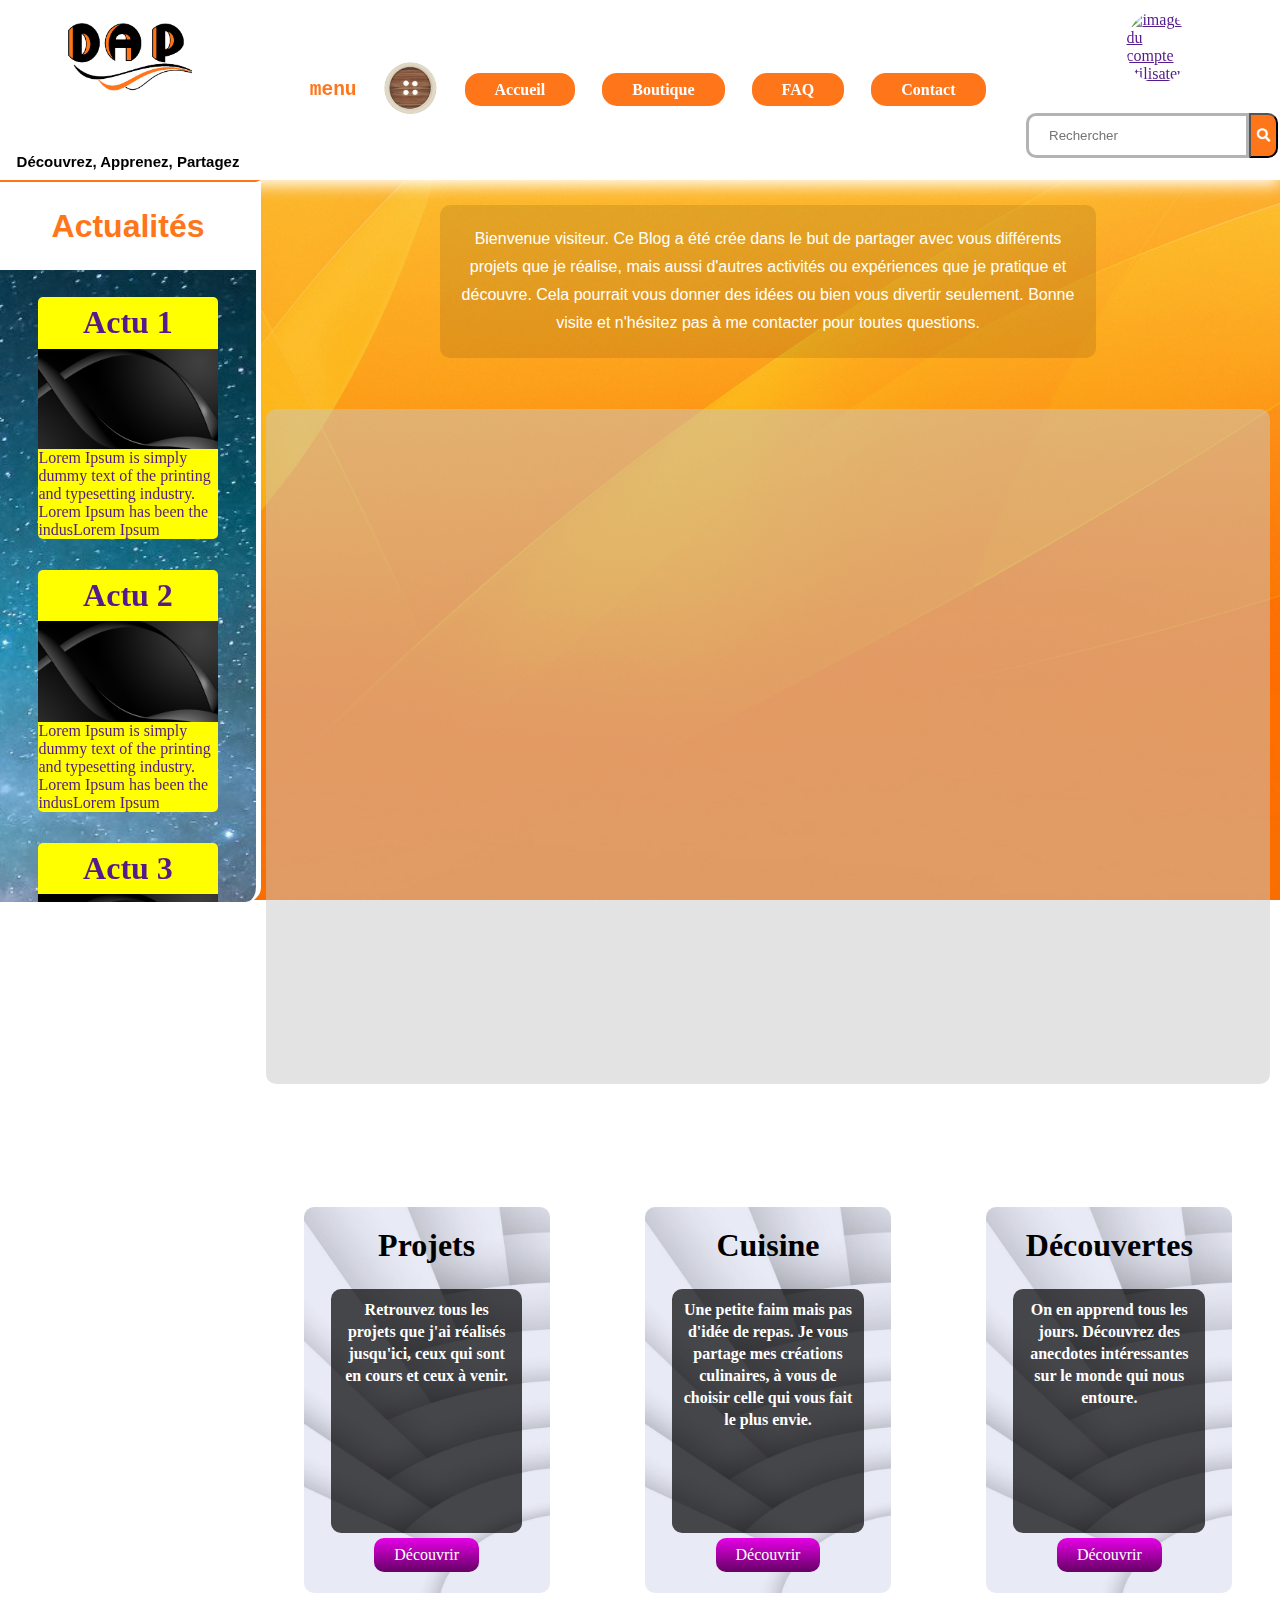
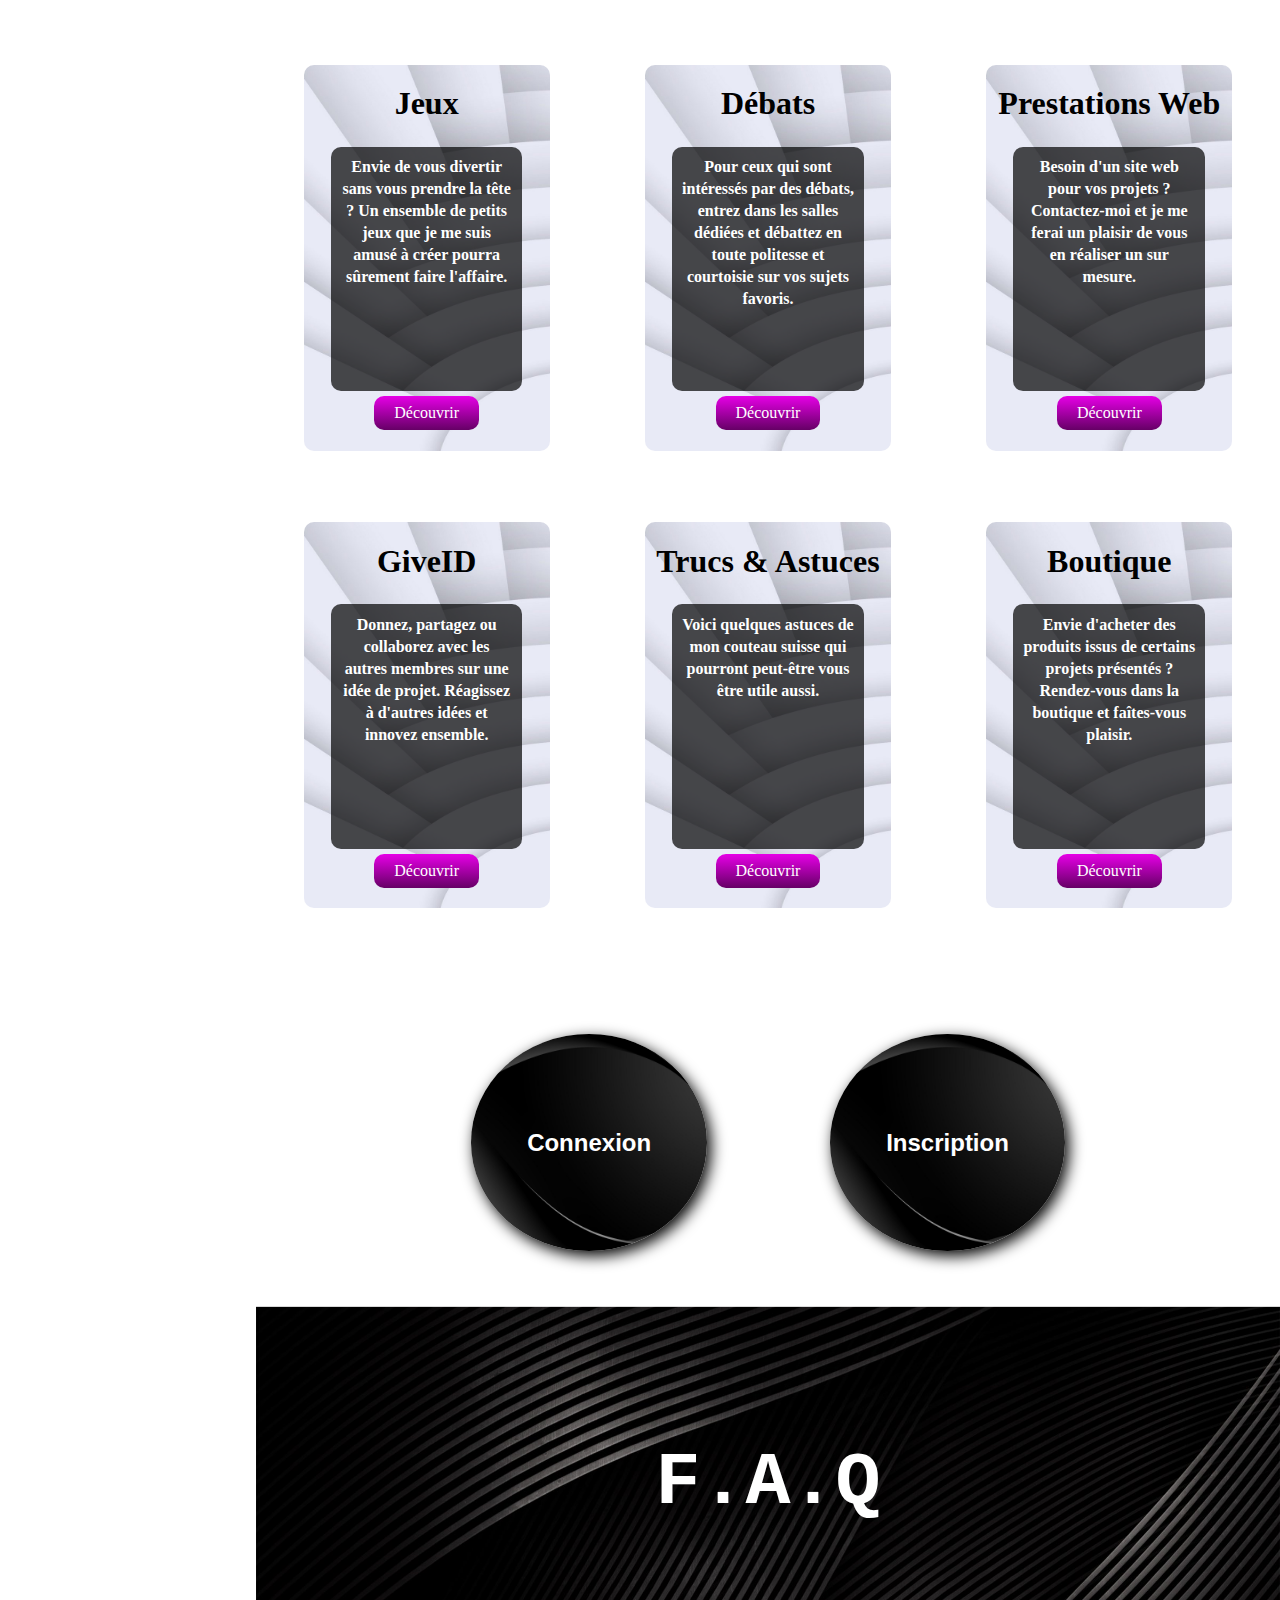
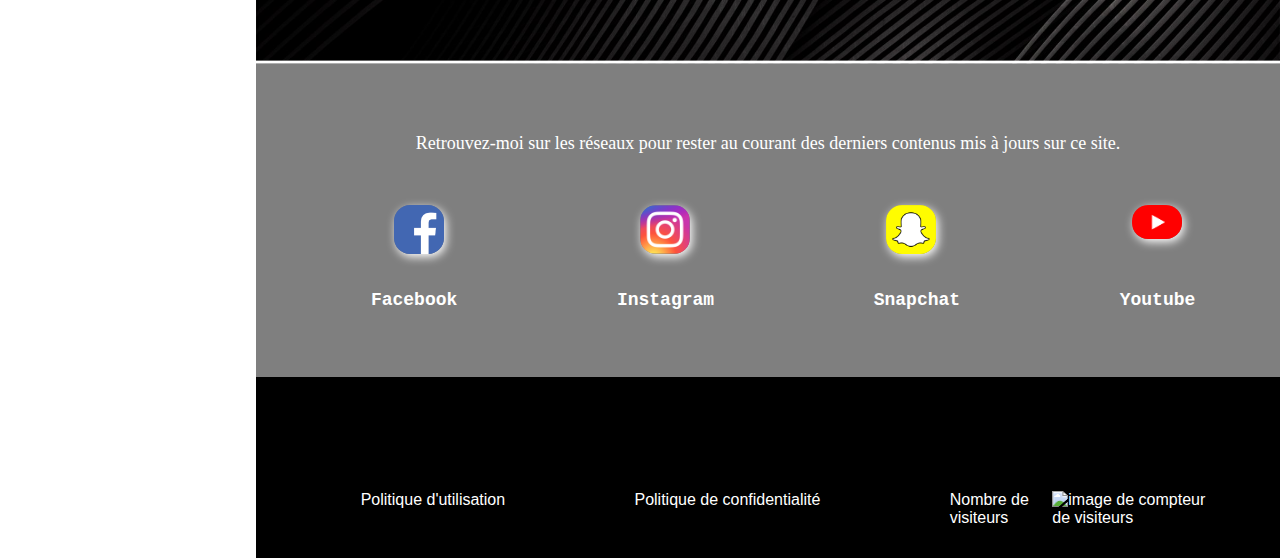
==== index.html @ 4734794d "v1.1" ====
<!DOCTYPE html>
<!-- CORRECTION DU HTML :
		- ajout accessibilité aux handicaps(visuels,moteurs,auditifs)

 -->
<html lang="fr">
<!-- ******    HEAD   ****** -->
	<head>
		<meta charset="UTF-8">
		<title>DAP - Page d'accueil</title>
		<!-- balise méta description du site pour référencement (enn 2 - 3 phrases) -->
		<meta name="description" content="Comment est-ce que l'on peut faire de nouvelles découvertes, apprendre de nouvelles informations intéressantes et partager nos connaissances, nos idées et nos projets ? Ne cherchez plus, toutes vos questions ont réponse sur DAP, au sein de notre communauté de partage et d'entre-aide dans le respect.">

		<link rel="stylesheet" type="text/css" href="../../css/main/main.css">
		<link rel="stylesheet" href="https://cdnjs.cloudflare.com/ajax/libs/font-awesome/5.9.0/css/all.css"></link>
		<!-- https://www.favicon-generator.org/ -->
		<link rel="icon" type="image/x-icon" href="../../img/main/favicon.ico"/>
	</head>


<!-- ******    BODY    ******* -->
	<body>
		<!-- *******    HEADER    ****** -->
		<header>
			<nav class="header-nav">
				<!-- Logo -->
				<div class="header-nav-logo">
					<a href="#" class="header-nav-logo-a" title="lien vers la page d'accueil">
						<img src="../../img/main/logo1.png" class="header-nav-logo-a-img" alt="logo du site">
					</a>

					<h1 class="header-nav-logo-h1">Découvrez, Apprenez, Partagez</h1>
				</div>

				<!-- Barre de navigation -->
				<ul class="header-nav-ul">
					<li class="header-nav-ul-li header-nav-ul-li-menuText">
						<h2 class="header-nav-ul-li-h2">menu</h2>
					</li>

					<!-- Menu déroulant -->
					<li class="header-nav-ul-li"  id="header-nav-ul-li-menu">
						<img src="../../img/main/menu_button.jpg" title="Menu" class="header-nav-ul-li-menu-img" alt="bouton du menu déroulant">

						<ul id="header-nav-ul-li-hideMenu">
							<li>
								<a href="" class="header-nav-ul-li-hideMenu-a" title="lien vers la page projets">Projets</a></li>

							<li>
								<a href="" class="header-nav-ul-li-hideMenu-a" title="lien vers la page cuisine">Cuisine</a></li>

							<li>
								<a href="" class="header-nav-ul-li-hideMenu-a" title="lien vers la page découvertes">Découvertes</a></li>

							<li>
								<a href="" class="header-nav-ul-li-hideMenu-a" title="lien vers les jeux">Jeux</a></li>

							<li>
								<a href="" class="header-nav-ul-li-hideMenu-a" title="lien vers le salon de débat">Débats</a></li>

							<li>
								<a href="" class="header-nav-ul-li-hideMenu-a" title="lien vers la page de prestations Web">Prestations Web</a></li>

							<li>
								<a href="" class="header-nav-ul-li-hideMenu-a" title="lien vers la page de partage d'idées et de projets">GiveID</a></li>

							<li>
								<a href="" class="header-nav-ul-li-hideMenu-a" title="lien vers la page trucs et astuces">Trucs & Astuces</a></li>

							<li>
								<a href="" class="header-nav-ul-li-hideMenu-a" title="lien vers la boutique en ligne">Boutique</a></li>

							<li>
								<a href="" class="header-nav-ul-li-hideMenu-a" title="lien vers la FAQ (Foire Aux Questions)">F.A.Q</a></li>
						</ul>
					</li>

					<li class="header-nav-ul-li">
						<a href="" class="header-nav-ul-li-a" title="lien vers la page d'accueil">Accueil</a></li>

					<li class="header-nav-ul-li">
						<a href="" class="header-nav-ul-li-a" title="lien vers la boutique en ligne">Boutique</a></li>

					<li class="header-nav-ul-li">
						<a href="" class="header-nav-ul-li-a" title="lien vers la FAQ (Foire Aux Questions)">FAQ</a></li>

					<li class="header-nav-ul-li header-nav-ul-li-contact">
						<a href="" class="header-nav-ul-li-a" title="lien vers la page contact">Contact</a></li>
				</ul>

				<!-- Barre de recherche -->
				<div class="header-searchBarre-div">
					<!-- Compte utilisateur -->
					<div class="header-searchBarre-div-account">
						<a href="" title="lien vers la page compte utilisateur">
							<img src="../../img/main/account.png" alt="image du compte utilisateur"></a>
					</div>

					<!-- Champ de recherche -->
					<form role="search" class="header-searchBarre-div-form">
						<input type="search" class="header-searchBarre-div-form-input" name="searchBarre" title="search barre" placeholder="Rechercher" aria-label="Rechercher parmi le contenu du site" size="20" spellcheck="true" required="">

						<button class="header-searchBarre-div-form-button">
							<i class="fa fa-search icon-loupe"></i></button>
					</form>
				</div>
			</nav>
		</header>
		
		<!-- ******   ASIDE   ****** -->
		<aside>
			<h1 class="aside-h1">Actualités</h1>
			<section class="aside-section1">
				<a href="" title="lien vers ...">
					<h1>Actu 1</h1>
					<img src="../../img/main/fond_account.jpg" alt="image de ...">
					<p>
						Lorem Ipsum is simply dummy text of the printing and typesetting industry. Lorem Ipsum has been the indusLorem Ipsum
					</p>
				</a>
			</section>

			<section>
				<a href="" title="lien vers ...">
					<h1>Actu 2</h1>
					<img src="../../img/main/fond_account.jpg" alt="image de ...">
					<p>
						Lorem Ipsum is simply dummy text of the printing and typesetting industry. Lorem Ipsum has been the indusLorem Ipsum
					</p>
				</a>
			</section>

			<section>
				<a href="" title="lien vers ...">
					<h1>Actu 3</h1>
					<img src="../../img/main/fond_account.jpg" alt="image de ...">
					<p>
						Lorem Ipsum is simply dummy text of the printing and typesetting industry. Lorem Ipsum has been the indusLorem Ipsum
					</p>
				</a>
			</section>

			<section>
				<a href="" title="lien vers ...">
					<h1>Actu 4</h1>
					<img src="../../img/main/fond_account.jpg" alt="image de ...">
					<p>
						Lorem Ipsum is simply dummy text of the printing and typesetting industry. Lorem Ipsum has been the indusLorem Ipsum
					</p>
				</a>
			</section>

			<section>
				<a href="" title="lien vers ...">
					<h1>Actu 5</h1>
					<img src="../../img/main/fond_account.jpg" alt="image de ...">
					<p>
						Lorem Ipsum is simply dummy text of the printing and typesetting industry. Lorem Ipsum has been the indusLorem Ipsum
					</p>
				</a>
			</section>

			<section>
				<a href="" title="lien vers ...">
					<h1>Actu 6</h1>
					<img src="../../img/main/fond_account.jpg" alt="image de ...">
					<p>
						Lorem Ipsum is simply dummy text of the printing and typesetting industry. Lorem Ipsum has been the indusLorem Ipsum
					</p>
				</a>
			</section>

			<section class="aside-section7">
				<a href="" title="lien vers ...">
					<h1>Actu 7</h1>
					<img src="../../img/main/fond_account.jpg" alt="image de ...">
					<p>
						Lorem Ipsum is simply dummy text of the printing and typesetting industry. Lorem Ipsum has been the indusLorem Ipsum
					</p>
				</a>
			</section>
		</aside>

		<!-- *******    MAIN    ****** -->
		<main>
			<!-- Explication du Concept -->
			<div class="main-concept">
				<section class="main-concept-section">
					<p>
						Bienvenue visiteur. Ce Blog a été crée dans le but de partager avec vous différents projets que je réalise, mais aussi d'autres activités ou expériences que je pratique et découvre. Cela pourrait vous donner des idées ou bien vous divertir seulement. Bonne visite et n'hésitez pas à me contacter pour toutes questions.</p>
			</section>

				<section class="main-concept-introduction">
					<video src="" type="video/mp4" width="" class="main-concept-introduction-video"></video>
				</section>
			</div>

			<!-- Sections du site -->
			<div class="main-sections">
				<section>
					<h1>Projets</h1>
					<p>
						Retrouvez tous les projets que j'ai réalisés jusqu'ici, ceux qui sont en cours et ceux à venir.</p>
					<a href="" title="lien pour aller sur la page projets">Découvrir</a>
				</section>

				<section>
					<h1>Cuisine</h1>
					<p>
						Une petite faim mais pas d'idée de repas. Je vous partage mes créations culinaires, à vous de choisir celle qui vous fait le plus envie.</p>
					<a href="" title="lien pour aller sur la page cuisine">Découvrir</a>
				</section>

				<section>
					<h1>Découvertes</h1>
					<p>
						On en apprend tous les jours. Découvrez des anecdotes intéressantes sur le monde qui nous entoure.</p>
					<a href="" title="lien pour aller sur la page découvertes">Découvrir</a>
				</section>

				<section>
					<h1>Jeux</h1>
					<p>
						Envie de vous divertir sans vous prendre la tête ? Un ensemble de petits jeux que je me suis amusé à créer pourra sûrement faire l'affaire.</p>
					<a href="" title="lien pour aller sur la page jeux">Découvrir</a>
				</section>

				<section>
					<h1>Débats</h1>
					<p>
						Pour ceux qui sont intéressés par des débats, entrez dans les salles dédiées et débattez en toute politesse et courtoisie sur vos sujets favoris.</p>
					<a href="" title="lien pour aller sur la page débats">Découvrir</a>
				</section>

				<section class="main-section-6 topSpace">
					<h1>Prestations Web</h1>
					<p>
						Besoin d'un site web pour vos projets ? Contactez-moi et je me ferai un plaisir de vous en réaliser un sur mesure.</p>
					<a href="" title="lien pour aller sur la page prestations Web">Découvrir</a>
				</section>

				<section class="topSpace">
					<h1>GiveID</h1>
					<p>
						Donnez, partagez ou collaborez avec les autres membres sur une idée de projet. Réagissez à d'autres idées et innovez ensemble.</p>
					<a href="" title="lien pour aller sur la page GiveID">Découvrir</a>
				</section>

				<section class="topSpace">
					<h1>Trucs & Astuces</h1>
					<p>
						Voici quelques astuces de mon couteau suisse qui pourront peut-être vous être utile aussi.</p>
					<a href="" title="lien pour aller sur la page trucs et astuces">Découvrir</a>
				</section>

				<section class="main-section-9 topSpace">
					<h1>Boutique</h1>
					<p>
						Envie d'acheter des produits issus de certains projets présentés ? Rendez-vous dans la boutique et faîtes-vous plaisir.</p>
					<a href="" title="lien pour aller sur la page boutique">Découvrir</a>
				</section>
			</div>

			<!-- Accès au compte utilisateur -->
			<div class="main-account">
				<ul>
					<li>
						<a href="" class="main-account-ul-li-connexion" title="lien pour se connecter">Connexion</a></li>

					<li>
						<a href="" class="main-account-ul-li-inscription" title="lien pour s'inscrire">Inscription</a></li>
				</ul>
			</div>

			<!-- Foire aux questions -->
			<div class="main-faq">
				<ul class="main-faq-ul">
					<li class="main-faq-ul-li-cover">
						<h1>F.A.Q</h1>
					</li>

					<li class="main-faq-ul-li-content">
						<p>
							Si vous avez des questions à propos de l'utilisation générale de ce site, d'un malfonctionnement ou pour tout autre problème. Veuillez tout d'abord vous rendre dans la section F.A.Q (Foire Aux Questions) à l'aide du bouton chevron ci-dessous, afin de trouver une solution. Contactez-moi depuis l'onglet contact dans la barre de naviguation, si votre problème persiste. Je ferai de mon mieux pour vous répondre au plus vite. Sans réponse immédiate de ma part, considérez que je suis dans l'impossibilité et comptez une dizaine de jours avant réponse.
						</p>

						<a href="" title="lien pour aller sur la page FAQ (Foire Aux Questions)">
							<img src="../../img/main/goFaq.jpg" alt="bouton chevron d'accès à la FAQ">
						</a>
					</li>
				</ul>
			</div>
		</main>


		<!-- ******   FOOTER   ****** -->
		<footer>
			<span class="footer-text">
				Retrouvez-moi sur les réseaux pour rester au courant des derniers contenus mis à jours sur ce site.
			</span>

			<!-- Réseaux -->
			<ul class="footer-network">
				<li>
					<a href="" title="lien pour me suivre sur facebook">
						<img src="../../img/main/facebook.png" alt="logo de facebook"></a></li>

				<li>
					<a href="" title="lien pour me suivre sur instagram">
						<img src="../../img/main/instagram.png" alt="logo de instagram"></a></li>

				<li>
					<a href="" title="lien pour me suivre sur snapchat">
						<img src="../../img/main/snapchat.png" alt="logo de snapchat"></a></li>

				<li>
					<a href="" title="lien pour me suivre sur youtube">
						<img src="../../img/main/youtube.png" alt="logo de youtube"></a></li>
			</ul>

			<!-- Nom des réseaux -->
			<ul class="footer-network-name">
				<li>
					<span>Facebook</span></li>

				<li>
					<span>Instagram</span></li>

				<li>
					<span>Snapchat</span></li>

				<li>
					<span>Youtube</span></li>
			</ul>

			<!-- Date & Heure -->
			<div class="footer-fuseauHoraire">
				<div class="footer-fuseauHoraire-dateHeure">
					<h2>
						<a href="https://www.zeitverschiebung.net/fr/city/2988507" title="lien vers un site d'affichage des fuseaux horaires">
						</a></h2>

					<iframe src="https://www.zeitverschiebung.net/clock-widget-iframe-v2?language=fr&size=small&timezone=Europe%2FParis" width="100%" height="90" frameborder="0" seamless></iframe>
				</div>
			</div>

			<!-- Politiques du site -->
			<ul class="footer-privacy">
				<li class="footer-privacy-li privacy-utilisation">
					<a href="" title="lien vers les termes d'utilisation">Politique d'utilisation</a></li>

				<li class="footer-privacy-li privacy-confidentialité">
					<a href="" title="lien vers la page confidentialité">Politique de confidentialité</a></li>

				<li class="footer-privacy-li-compteur">
					<p>Nombre de visiteurs</p>

					<a href="http://www.mon-compteur.fr" title="lien vers un site de création de compteur">
						<!-- http://www.mon-compteur.fr/installation.html -->
						<img src="http://www.mon-compteur.fr/html_c02genv2-70539-3" border="0" alt="image de compteur de visiteurs" /></a></li>
			</ul>
		</footer>


<!-- ******   SCRIPT   ****** -->
		<script type="text/javascript" src="../../js/main/menu.js"></script>
	</body>
</html>
---- css/main/main.css ----
/******    BODY    ******/
/*** Pour les média queries
	format pc on change rien
	format tablette:
		- modifier menu nav sans effet
		- modifier actus height
		- décaler barre de recherche
		- bouton menu déroulant changer normal
		- bouton compte
		- réduire en sections en longueur
		- modifier boutons compte
		- pas de cover sur FAQ et bouton sans effet
		- agrandir réseaux logos
		- aligner date et heure au centre

	format tel:
		- aligner menu, barre de recherche et compte(connexion & inscription)
		- actu, FAQ, et menu à gauche
		- text concept et vidéo en colonne (width: 100%;)
		- sections en colonnes à width 100% & sans bouton, juste en lien
		- agrandir logos réseaux collés centrés & sans nom
		- centrer date & heure, nb de visiteurs et 2 politiques
******/

body{
	width: 100%;
	margin: 0;
	padding: 0;
	background-image: url("../../img/main/fond_main1.jpg");
	/* https://www.pexels.com/photo/abstract-abstract-photo-architectural-architectural-design-1029612/ */
	background-position: center;
	background-attachment: fixed;
	background-repeat: no-repeat;
	background-size: cover;
}
@media screen and (max-width: 1280px)
{
    /* Rédigez vos propriétés CSS ici */
}
/*****    HEADER   *****/
header{
	width: 100%;
	position: fixed;
	z-index: 1;
	top: 0;
	background-color: #fff;
	box-shadow: 0px 5px 15px #fff;
}
.header-nav{
	display: flex;
	flex-direction: row;
	height: 20vh;
}

/* Logo */
.header-nav-logo{
	width: 20%;
	display: flex;
	flex-direction: column;
}
.header-nav-logo-a{
	width: 50%;
	margin: auto;
	margin-top: 9%;
}
.header-nav-logo-a-img{
	width: 100%;
	height: 100%;
}
.header-nav-logo-h1{
	margin: auto;
	margin-bottom: 4%;
	font-family: sans-serif;
	font-weight: bold;
	font-size: 15px;
	color: #000;
}

/* Barre de navigation */
.header-nav-ul{
	width: 60%;
	margin: 0;
	padding: 0;
	display: flex;
	flex-direction: row;
	justify-content: space-around;
}
.header-nav-ul-li{
	list-style: none;
	margin: auto;
}
.header-nav-ul-li-menuText{
	margin-left: 7%;
}
.header-nav-ul-li-h2{
	font-family: monospace;
	color: #ff751a;
}
#header-nav-ul-li-menu{
	width: 7%;
	border-radius: 50%;
	transition-duration: 0.5s;
}
.header-nav-ul-li-menu-img{
	width: 100%;
	border-radius: 50%;
	transition-duration: 0.5s;
}
.header-nav-ul-li-menu-img:hover{
	transform: scale(1.2) rotate(720deg);
	cursor: pointer;
	transition-duration: 0.5s;
}

.header-nav-ul-li-contact{
	margin-right: 5%;
}
.header-nav-ul-li-a{
	padding: 8px 30px;
	border-radius: 15px;
	text-decoration: none;
	font-family: fantasy;
	font-weight: bold;
	background-color: #ff751a;
	color: #fff;
	transition-property: background-color;
	transition-duration: 0.7s;
}
.header-nav-ul-li-a:hover{
	padding: 5px 27px;
	border: solid #b3b3b3;
	background-color: #fff;
	color: #ff751a;
	transition-property: background-color;
	transition-duration: 0.2s;
}

/* Menu déroulant */
#header-nav-ul-li-hideMenu{
	width: 80%;
	margin-left: 20%;
	position: absolute;
	top: 100%;
	left: 0;
	display: none;
	justify-content: space-around;
	/* ajouter les sous menus au fur et à mesure */
	padding: 4% 0% 20% 0%;
	border-radius: 0px 0px 15px 15px;
	background-color: rgb(0, 0, 0, 0.8);
	transition-duration: 0.5s;
}
#header-nav-ul-li-hideMenu:hover{
	background-color: rgb(0, 0, 0);
	transition-duration: 0.5s;
}
#header-nav-ul-li-hideMenu li{
	list-style: none;
}
.header-nav-ul-li-hideMenu-a{
	text-decoration: none;
	font-family: fantasy;
	font-weight: bold;
	color: #fff;
}
.header-nav-ul-li-hideMenu-a:hover{
	text-decoration: underline #ff751a;
	text-underline-position: under;
}

/* Barre de recherche */
.header-searchBarre-div{
	width: 20%;
	display: flex;
	flex-direction: column;
}
/* Compte utilisateur */
.header-searchBarre-div-account{
	width: 100%;
	height: 50%;
	display: flex;
	flex-direction: row;
}
.header-searchBarre-div-account a{
	width: 20%;
	height: 75%;
	margin: auto;
	border-radius: 50%;
}
.header-searchBarre-div-account a img{
	width: 100%;
	height: 100%;
	border-radius: 50%;
}

/* Champ de recherche */
.header-searchBarre-div-form{
	width: 100%;
	height: 50%;
	display: flex;
	flex-direction: row;
}
.header-searchBarre-div-form-input{
	height: 5vh;
	margin: auto;
	margin-right: 0;
	padding: 0px 20px;
	border-radius: 10px 0px 0px 10px;
	border: solid #b3b3b3;
	transition-duration: 0.2s;
}
.header-searchBarre-div-form-input:hover{
	background-color: rgb(255, 117, 26, 0.3); 
	transition-duration: 0.2s;
}
.header-searchBarre-div-form-button{
	height: 5vh;
	margin: auto;
	margin-left: 0;
	border-radius: 0px 10px 10px 0px;
	background-color: #ff751a;
	transition-duration: 0.4s;
}
.header-searchBarre-div-form-button:hover{
	background-color: #000;
	transition-duration: 0.4s;
}
.icon-loupe{
	color: #fff;
}

/******    ASIDE   ******/
aside{
	width: 20%;
	height: 80vh;
	position: fixed;
	z-index: 1;
	top: 20%;
	display: flex;
	flex-direction: column;
	border-radius: 0px 0px 15px 0px;
	border-top: solid 2px #ff751a;
	border-right: solid 5px #fff;
	background-image: url('../../img/main/fond_aside.jpg');
	background-position: center;
	background-repeat: no-repeat;
	background-size: cover;
	overflow: hidden;
}
aside:hover{
	overflow-y: scroll;
}
.aside-section1{
	margin-top: 45%;
}
.aside-h1{
	width: 20%;
	margin-top: 0;
	padding: 2% 0%;
	position: fixed;
	text-align: center;
	font-family: sans-serif;
	background-color: #fff;
	color: #ff751a;
}
aside section{
	width: 70%;
	margin: 6% 15%;
	border-radius: 5px;
	background-color: yellow;
}
aside section a{
	width: 100%;
	height: 100%;
	display: flex;
	flex-direction: column;
	border-radius: 5px;
	text-decoration: none;
}
aside section a h1{
	margin: 0;
	padding: 4% 0%;
	text-align: center;
	border-radius: 5px 5px 0px 0px;
}
aside section a img{
	width: 100%;
}
aside section a p{
	width: 100%;
	margin: 0;
	border-radius: 0px 0px 5px 5px;
}
.aside-section7{
	margin-bottom: 20%;
}

/******    MAIN    ******/
main{
	width: 80%;
	margin-top: 16%;
	margin-left: 20%;
	padding: 0;
	display: flex;
	flex-direction: column;
}

/* Explication du Concept */
.main-concept-section p{
	width: 60%;
	margin: auto;
	padding: 2%;
	text-align: center;
	border-radius: 10px;
	font-family: sans-serif;
	line-height: 28px;
	background-color: rgb(0, 0, 0, 0.1);
	color: #fff;
}
.main-concept-introduction{
	width: 98%;
	height: 75vh;
	margin: auto;
	margin-top: 5%;
	border-radius: 10px;
}
.main-concept-introduction-video{
	width: 100%;
	height: 100%;
	background-color: rgb(200, 200, 200, 0.5);
	border-radius: 10px;
}

/* Sections du site */
.main-sections{
	width: 100%;
	margin-top: 5%;
	padding-bottom: 7%;
	display: flex;
	flex-direction: row;
	justify-content: space-around;
	flex-wrap: wrap;
	background-image: url('../../img/main/fond_sections1.jpg');
	background-position: center;
	background-attachment: fixed;
	background-repeat: no-repeat;
	background-size: cover;
}
.main-sections section{
	width: 24%;
	margin: 7% 2% 0% 2%;
	padding: 2% 0%;
	display: flex;
	flex-direction: column;
	border-radius: 10px;
	background-image: url('../../img/main/fond_sections_part.jpg');
	background-position: center;
	background-repeat: no-repeat;
	background-size: cover;
	transition-duration: 0.2s;
}
.main-sections section:hover{
	transform: scale(1.1);
	box-shadow: 6px 6px 15px #fff;
	transition-duration: 0.2s;
}
.main-sections section h1{
	margin: 0;
	margin-bottom: 10%;
	text-align: center;
	font-family: fantasy;
}
.main-sections section p{
	width: 70%;
	margin: 0 auto;
	padding: 4%;
	height: 25vh;
	text-align: center;
	font-family: serif;
	font-weight: bold;
	line-height: 22px;
	border-radius: 10px;
	background-color: rgb(0, 0, 0, 0.7);
	color: #fff;
}
.main-sections section a{
	margin: auto;
	margin-top: 2%;
	padding: 8px 20px;
	text-decoration: none;
	font-family: fantasy;
	border-radius: 10px;
	background: linear-gradient(#e600e6, #660066);
	color: #fff;
	transition-duration: 0.2s;
}
.main-sections section a:hover{
	box-shadow: 3px 5px 10px #333333;
	background: linear-gradient(#00ff00, #009900);
	transition-duration: 0.2s;
}
.main-sections section a:active{
	box-shadow: inset 3px 5px 15px #333333;
}
.topSpace{
	margin-top: 7%;
}

/* Accès au compte utilisateur */
.main-account{
	width: 100%;
	padding: 13% 0%;
}
.main-account ul{
	padding: 0% 15%;
	display: flex;
	flex-direction: row;
	justify-content: space-around;
}
.main-account ul li{
	list-style: none;
	transition-duration: 0.5s;
}
.main-account ul li:hover{
	transition-duration: 0.5s;
	transform: scale(1.2);
}
.main-account ul li a{
	text-decoration: none;
	color: #fff;
	background-image: url('../../img/main/fond_account.jpg');
	background-position: center;
	background-repeat: no-repeat;
	background-size: cover;
	padding: 95px 56px;
	border-radius: 50%;
	font-weight: bold;
	font-family: sans-serif;
	font-size: 24px;
	box-shadow: 4px 5px 15px #000;
	transition-duration: 0.5s;
}
.main-account ul li a:hover{
	box-shadow: 3px 5px 15px #fff;
	transition-duration: 0.5s;
}

/* Foire aux questions */
.main-faq{
	width: 100%;
}
.main-faq-ul{
	margin: 0;
	padding: 0;
	position: relative;
}
.main-faq-ul li{
	list-style: none;
	height: 100%;
}
.main-faq-ul-li-cover{
	width: 100%;
	position: absolute;
	top: 50%;
	transform: translateY(-50%);
	display: flex;
	background-image: url('../../img/main/fond_faq.jpg');
	background-repeat: no-repeat;
	background-position: center;
	background-size: cover;
	border-top: solid #fff;
	border-bottom: solid #fff;
	transition-duration: 2s;
}
.main-faq-ul-li-cover h1{
	margin: auto;
	font-family: monospace;
	font-size: 75px;
	color: #fff;
	transition-duration: 1s;
}
.main-faq-ul-li-content{
	height: 100%;
	padding: 5% 0%;
	display: flex;
	flex-direction: column;
	text-align: center;
	background-image: url('../../img/main/fond_faq_content.png');
	background-position: center;
	background-attachment: fixed;
	background-repeat: no-repeat;
	background-size: cover;
	border-top: solid #fff;
	border-bottom: solid #fff;
}
.main-faq-ul-li-content p{
	width: 60%;
	margin: auto;
	padding: 2%;
	border-radius: 10px;
	box-shadow: 3px 3px 10px #fff;
	font-family: cursive;
	line-height: 25px;
	background-color: rgb(0, 0, 0, 0.7);
	color: #fff;

}
.main-faq-ul li a{
	width: 5.5%;
	height: 35px;
	margin-top: 2%;
	margin-left: 47%;
	text-decoration: none;
	border-radius: 5px;
	box-shadow: 3px 5px 5px #000;
	color: #fff;
	transition-duration: 0.5s;
}
.main-faq-ul li a:hover{
	margin-left: 48.5%;
	transform: scale(1.1);
	box-shadow: 6px 7px 15px #000;
	transition-duration: 0.5s;
}
.main-faq-ul li a img{
	width: 100%;
	height: 100%;
	border-radius: 5px;
}
.main-faq-ul:hover > .main-faq-ul-li-cover{
	transition-duration: 2s;
	width: 0%;
}
.main-faq:hover > .main-faq-ul > .main-faq-ul-li-cover h1{
	color: #ff9900;
	overflow: hidden;
	transition-duration: 1s;
}

/*****    FOOTER    *****/
footer{
	width: 80%;
	margin-left: 20%;
	display: flex;
	flex-direction: column;
	background-color: rgb(0, 0, 0, 0.5);
}
.footer-text{
	margin: auto;
	margin-top: 7%;
	font-family: cursive;
	font-size: 18px;
	color: #fff;
}

/* Réseaux */
.footer-network{
	margin-top: 5%;
	display: flex;
	flex-direction: row;
	justify-content: space-around;
}
.footer-network li{
	width: 5%;
	height: 5%;
	list-style: none;
	transition-duration: 1s;
}
.footer-network li:hover{
	transform: scale(1.2);
	transition-duration: 1s;
}
.footer-network li a img{
	width: 100%;
	height: 100%;
	border-radius: 16px;
	box-shadow: 2px 3px 10px #fff;
	transition-duration: 1s;
}
.footer-network li a img:hover{
	transform: rotate(720deg);
	box-shadow: 3px 5px 15px #fff;
	transition-duration: 0.7s;
}

/* Nom des réseaux */
.footer-network-name{
	display: flex;
	flex-direction: row;
	justify-content: space-around;
}
.footer-network-name li{
	margin-right: 1%;
	list-style: none;
}
.footer-network-name li span{
	font-family: monospace;
	font-weight: bold;
	font-size: 18px;
	color: #fff;
}

/* Date & Heure */
.footer-fuseauHoraire{
	width: 100%;
	margin-top: 5%;
	background-color: #000;
}
.footer-fuseauHoraire-dateHeure{
	width: 40%;
	display: inline-block;
	float: right;
	background-color: #000;
}

/* Politiques du site*/
.footer-privacy{
	margin: 0;
	padding-bottom: 3%;
	display: flex;
	flex-direction: row;
	justify-content: space-around;
	background-color: #000;
}
.footer-privacy li{
	list-style: none;
	transition-duration: 0.5s;
}
.footer-privacy-li:hover, .footer-privacy-li-compteur p:hover{
	transform: scale(1.2);
	transition-duration: 0.5s;
}
.footer-privacy li a{
	text-decoration: none;
	font-family: sans-serif;
	border-radius: 15px;
	color: #fff;
}
.footer-privacy-li-compteur{
	width: 27%;
	display: flex;
	flex-direction: row;
	list-style: none;
}
.footer-privacy-li-compteur p{
	margin: auto;
	font-family: sans-serif;
	color: #fff;
	transition-duration: 0.5s;
}
.footer-privacy-li-compteur a{
	margin-left: 2%;
}
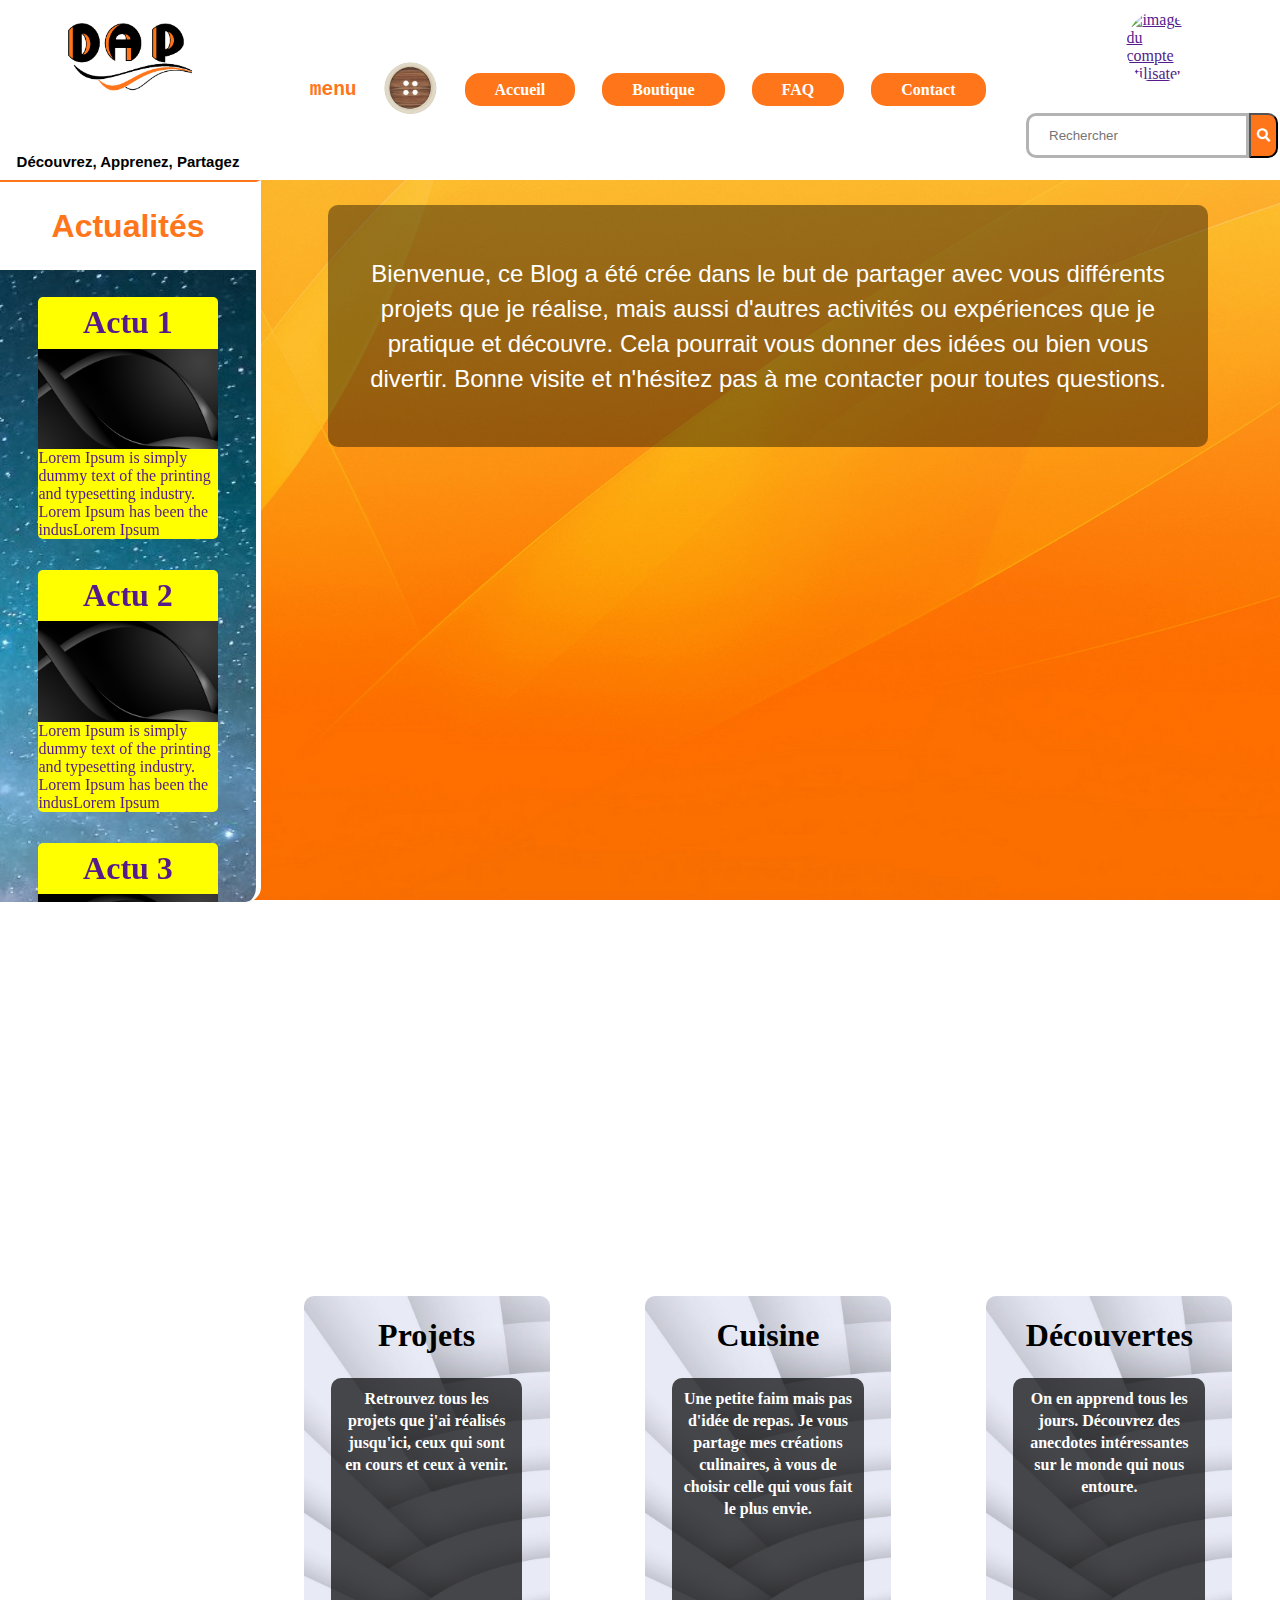
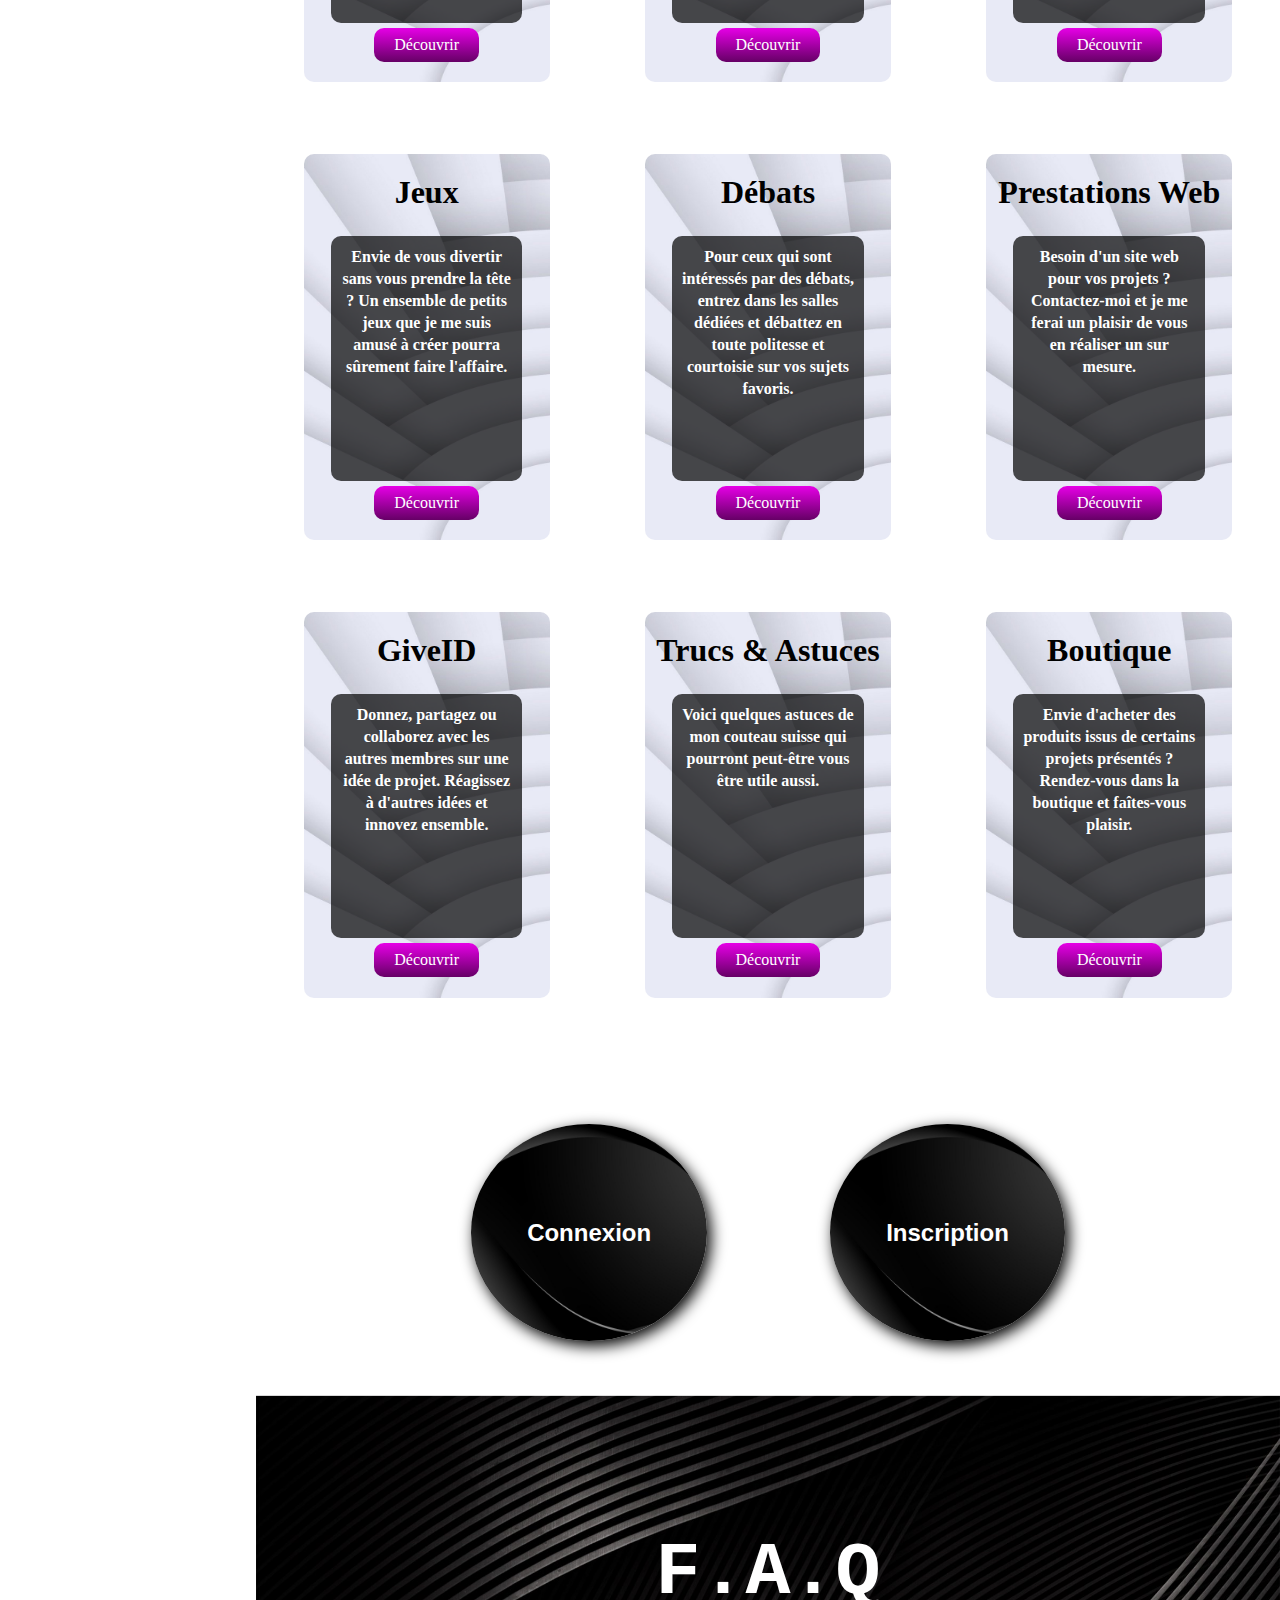
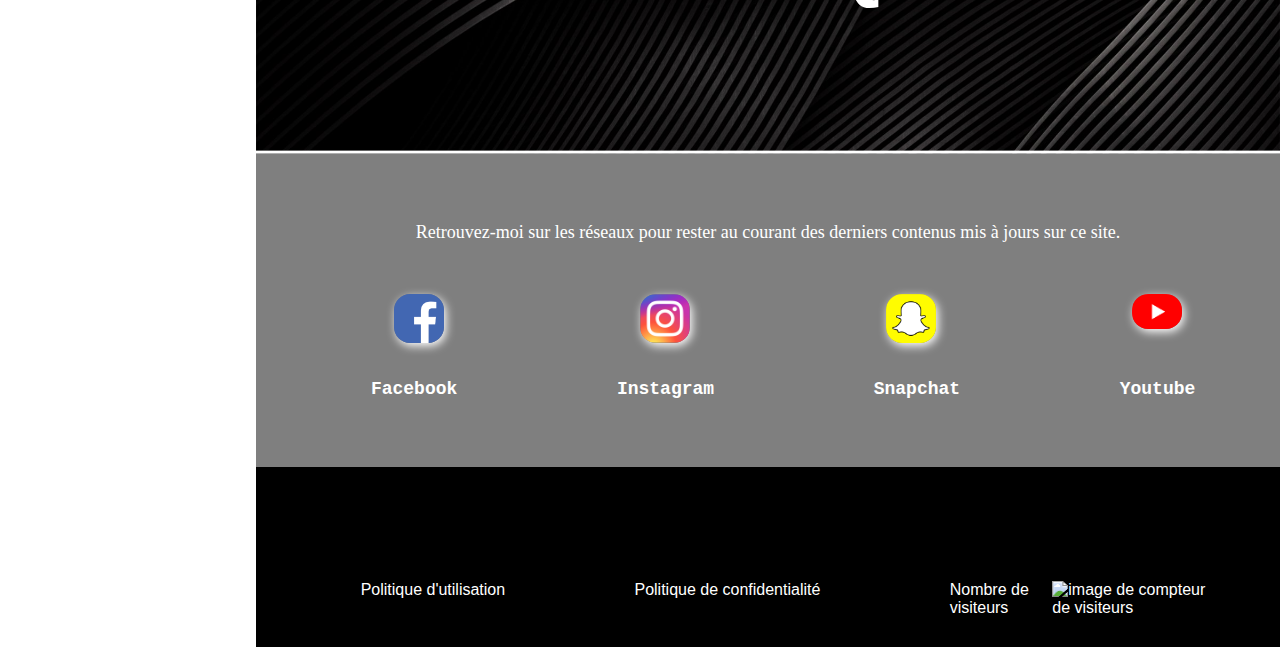
==== commit 57ae777f: "v1.2" ====
--- a/index.html
+++ b/index.html
@@ -7,14 +7,14 @@
 <!-- ******    HEAD   ****** -->
 	<head>
 		<meta charset="UTF-8">
-		<title>DAP - Page d'accueil</title>
+		<title>DAP - Accueil</title>
 		<!-- balise méta description du site pour référencement (enn 2 - 3 phrases) -->
 		<meta name="description" content="Comment est-ce que l'on peut faire de nouvelles découvertes, apprendre de nouvelles informations intéressantes et partager nos connaissances, nos idées et nos projets ? Ne cherchez plus, toutes vos questions ont réponse sur DAP, au sein de notre communauté de partage et d'entre-aide dans le respect.">
 
-		<link rel="stylesheet" type="text/css" href="../../css/main/main.css">
+		<link rel="stylesheet" type="text/css" href="css/main/main.css">
 		<link rel="stylesheet" href="https://cdnjs.cloudflare.com/ajax/libs/font-awesome/5.9.0/css/all.css"></link>
 		<!-- https://www.favicon-generator.org/ -->
-		<link rel="icon" type="image/x-icon" href="../../img/main/favicon.ico"/>
+		<link rel="icon" type="image/x-icon" href="img/main/favicon.ico"/>
 	</head>
 
 
@@ -26,7 +26,7 @@
 				<!-- Logo -->
 				<div class="header-nav-logo">
 					<a href="#" class="header-nav-logo-a" title="lien vers la page d'accueil">
-						<img src="../../img/main/logo1.png" class="header-nav-logo-a-img" alt="logo du site">
+						<img src="img/main/logo1.png" class="header-nav-logo-a-img" alt="logo du site">
 					</a>
 
 					<h1 class="header-nav-logo-h1">Découvrez, Apprenez, Partagez</h1>
@@ -40,7 +40,7 @@
 
 					<!-- Menu déroulant -->
 					<li class="header-nav-ul-li"  id="header-nav-ul-li-menu">
-						<img src="../../img/main/menu_button.jpg" title="Menu" class="header-nav-ul-li-menu-img" alt="bouton du menu déroulant">
+						<img src="img/main/menu_button.jpg" title="Menu" class="header-nav-ul-li-menu-img" alt="bouton du menu déroulant">
 
 						<ul id="header-nav-ul-li-hideMenu">
 							<li>
@@ -93,7 +93,7 @@
 					<!-- Compte utilisateur -->
 					<div class="header-searchBarre-div-account">
 						<a href="" title="lien vers la page compte utilisateur">
-							<img src="../../img/main/account.png" alt="image du compte utilisateur"></a>
+							<img src="img/main/account.png" alt="image du compte utilisateur"></a>
 					</div>
 
 					<!-- Champ de recherche -->
@@ -113,7 +113,7 @@
 			<section class="aside-section1">
 				<a href="" title="lien vers ...">
 					<h1>Actu 1</h1>
-					<img src="../../img/main/fond_account.jpg" alt="image de ...">
+					<img src="img/main/fond_account.jpg" alt="image de ...">
 					<p>
 						Lorem Ipsum is simply dummy text of the printing and typesetting industry. Lorem Ipsum has been the indusLorem Ipsum
 					</p>
@@ -123,7 +123,7 @@
 			<section>
 				<a href="" title="lien vers ...">
 					<h1>Actu 2</h1>
-					<img src="../../img/main/fond_account.jpg" alt="image de ...">
+					<img src="img/main/fond_account.jpg" alt="image de ...">
 					<p>
 						Lorem Ipsum is simply dummy text of the printing and typesetting industry. Lorem Ipsum has been the indusLorem Ipsum
 					</p>
@@ -133,7 +133,7 @@
 			<section>
 				<a href="" title="lien vers ...">
 					<h1>Actu 3</h1>
-					<img src="../../img/main/fond_account.jpg" alt="image de ...">
+					<img src="img/main/fond_account.jpg" alt="image de ...">
 					<p>
 						Lorem Ipsum is simply dummy text of the printing and typesetting industry. Lorem Ipsum has been the indusLorem Ipsum
 					</p>
@@ -143,7 +143,7 @@
 			<section>
 				<a href="" title="lien vers ...">
 					<h1>Actu 4</h1>
-					<img src="../../img/main/fond_account.jpg" alt="image de ...">
+					<img src="img/main/fond_account.jpg" alt="image de ...">
 					<p>
 						Lorem Ipsum is simply dummy text of the printing and typesetting industry. Lorem Ipsum has been the indusLorem Ipsum
 					</p>
@@ -153,7 +153,7 @@
 			<section>
 				<a href="" title="lien vers ...">
 					<h1>Actu 5</h1>
-					<img src="../../img/main/fond_account.jpg" alt="image de ...">
+					<img src="img/main/fond_account.jpg" alt="image de ...">
 					<p>
 						Lorem Ipsum is simply dummy text of the printing and typesetting industry. Lorem Ipsum has been the indusLorem Ipsum
 					</p>
@@ -163,7 +163,7 @@
 			<section>
 				<a href="" title="lien vers ...">
 					<h1>Actu 6</h1>
-					<img src="../../img/main/fond_account.jpg" alt="image de ...">
+					<img src="img/main/fond_account.jpg" alt="image de ...">
 					<p>
 						Lorem Ipsum is simply dummy text of the printing and typesetting industry. Lorem Ipsum has been the indusLorem Ipsum
 					</p>
@@ -173,7 +173,7 @@
 			<section class="aside-section7">
 				<a href="" title="lien vers ...">
 					<h1>Actu 7</h1>
-					<img src="../../img/main/fond_account.jpg" alt="image de ...">
+					<img src="img/main/fond_account.jpg" alt="image de ...">
 					<p>
 						Lorem Ipsum is simply dummy text of the printing and typesetting industry. Lorem Ipsum has been the indusLorem Ipsum
 					</p>
@@ -187,8 +187,8 @@
 			<div class="main-concept">
 				<section class="main-concept-section">
 					<p>
-						Bienvenue visiteur. Ce Blog a été crée dans le but de partager avec vous différents projets que je réalise, mais aussi d'autres activités ou expériences que je pratique et découvre. Cela pourrait vous donner des idées ou bien vous divertir seulement. Bonne visite et n'hésitez pas à me contacter pour toutes questions.</p>
-			</section>
+						Bienvenue, ce Blog a été crée dans le but de partager avec vous différents projets que je réalise, mais aussi d'autres activités ou expériences que je pratique et découvre. Cela pourrait vous donner des idées ou bien vous divertir. Bonne visite et n'hésitez pas à me contacter pour toutes questions.</p>
+				</section>
 
 				<section class="main-concept-introduction">
 					<video src="" type="video/mp4" width="" class="main-concept-introduction-video"></video>
@@ -285,7 +285,7 @@
 						</p>
 
 						<a href="" title="lien pour aller sur la page FAQ (Foire Aux Questions)">
-							<img src="../../img/main/goFaq.jpg" alt="bouton chevron d'accès à la FAQ">
+							<img src="img/main/goFaq.jpg" alt="bouton chevron d'accès à la FAQ">
 						</a>
 					</li>
 				</ul>
@@ -303,19 +303,19 @@
 			<ul class="footer-network">
 				<li>
 					<a href="" title="lien pour me suivre sur facebook">
-						<img src="../../img/main/facebook.png" alt="logo de facebook"></a></li>
+						<img src="img/main/facebook.png" alt="logo de facebook"></a></li>
 
 				<li>
 					<a href="" title="lien pour me suivre sur instagram">
-						<img src="../../img/main/instagram.png" alt="logo de instagram"></a></li>
+						<img src="img/main/instagram.png" alt="logo de instagram"></a></li>
 
 				<li>
 					<a href="" title="lien pour me suivre sur snapchat">
-						<img src="../../img/main/snapchat.png" alt="logo de snapchat"></a></li>
+						<img src="img/main/snapchat.png" alt="logo de snapchat"></a></li>
 
 				<li>
 					<a href="" title="lien pour me suivre sur youtube">
-						<img src="../../img/main/youtube.png" alt="logo de youtube"></a></li>
+						<img src="img/main/youtube.png" alt="logo de youtube"></a></li>
 			</ul>
 
 			<!-- Nom des réseaux -->
@@ -363,6 +363,6 @@
 
 
 <!-- ******   SCRIPT   ****** -->
-		<script type="text/javascript" src="../../js/main/menu.js"></script>
+		<script type="text/javascript" src="js/main/menu.js"></script>
 	</body>
 </html>--- a/css/main/main.css
+++ b/css/main/main.css
@@ -44,7 +44,6 @@
 	z-index: 1;
 	top: 0;
 	background-color: #fff;
-	box-shadow: 0px 5px 15px #fff;
 }
 .header-nav{
 	display: flex;
@@ -307,14 +306,15 @@
 
 /* Explication du Concept */
 .main-concept-section p{
-	width: 60%;
-	margin: auto;
-	padding: 2%;
+	width: 80%;
+	margin: auto;
+	padding: 5% 3%;
 	text-align: center;
 	border-radius: 10px;
 	font-family: sans-serif;
-	line-height: 28px;
-	background-color: rgb(0, 0, 0, 0.1);
+	font-size: 24px;
+	line-height: 35px;
+	background-color: rgb(0, 0, 0, 0.4);
 	color: #fff;
 }
 .main-concept-introduction{
@@ -327,7 +327,10 @@
 .main-concept-introduction-video{
 	width: 100%;
 	height: 100%;
-	background-color: rgb(200, 200, 200, 0.5);
+	background-image: url('../../img/main/introduction.png');
+	background-position: center;
+	background-repeat: no-repeat;
+	background-size: cover;
 	border-radius: 10px;
 }
 
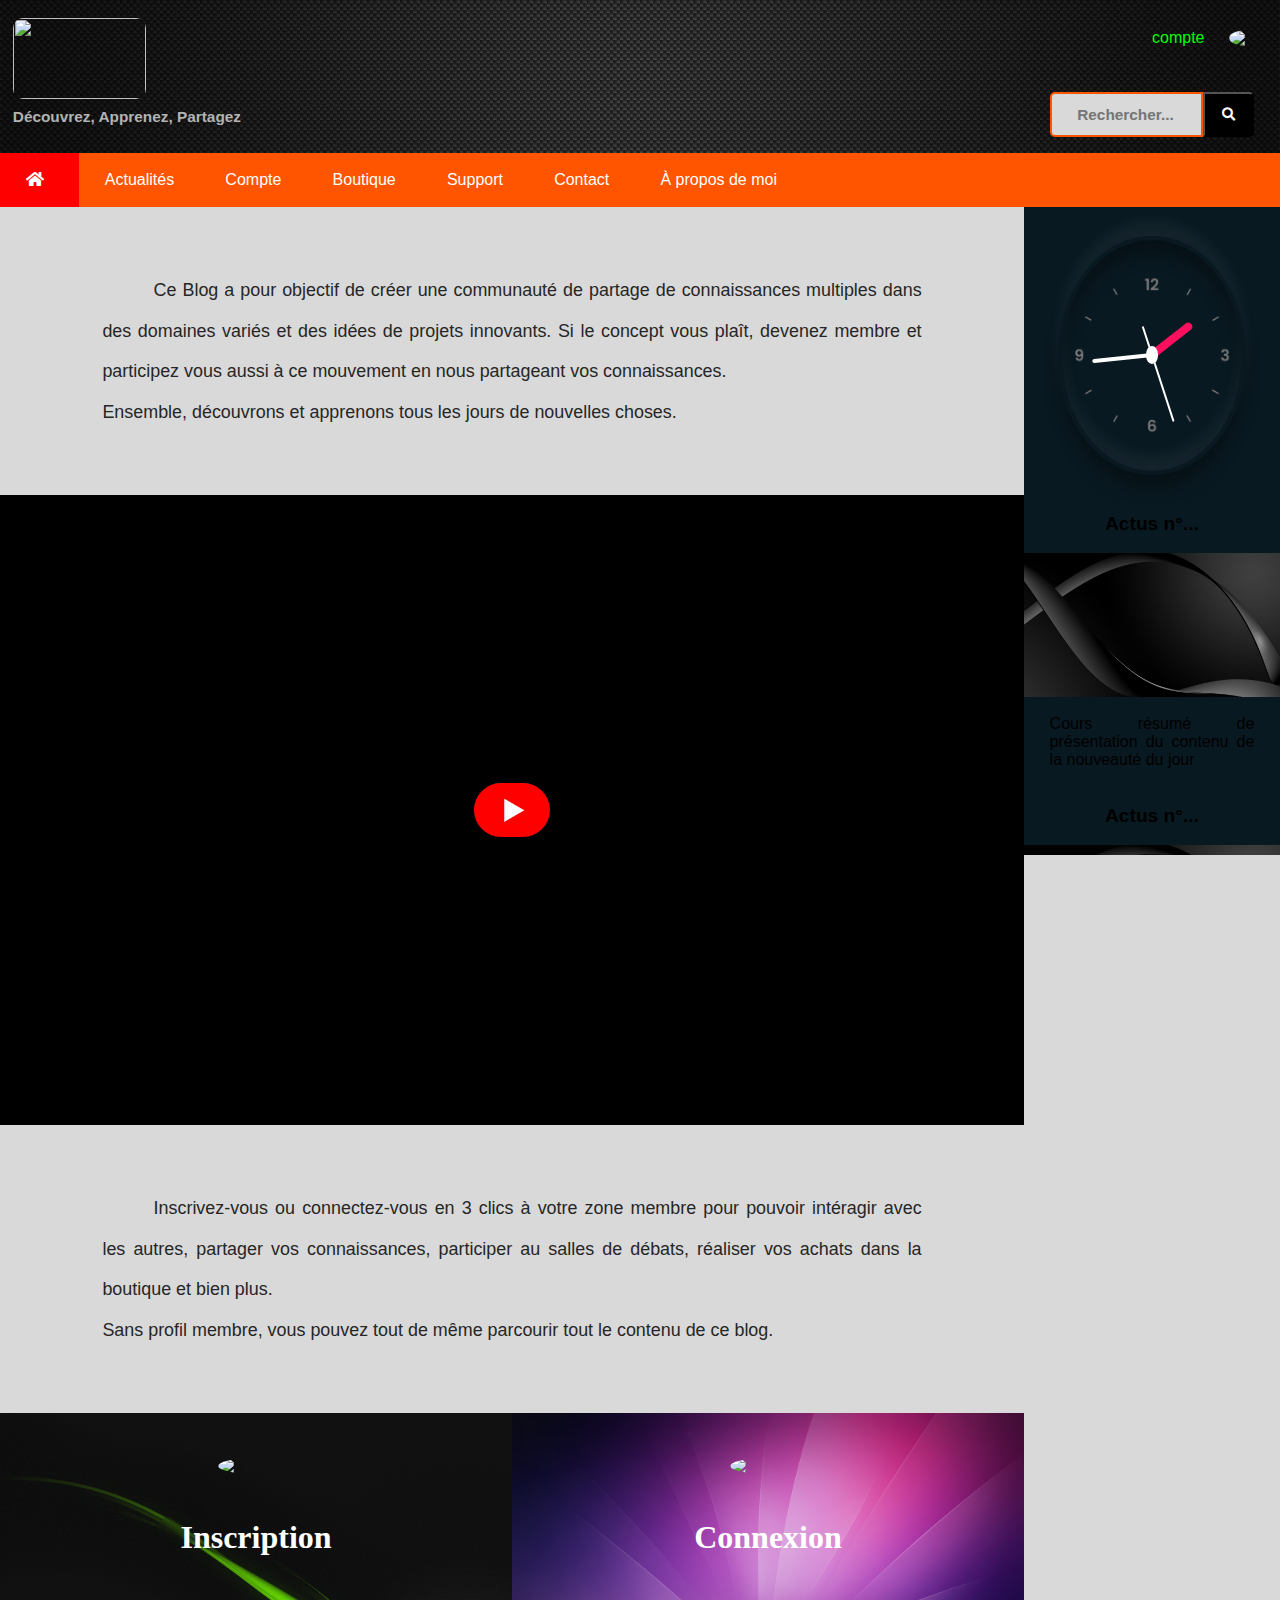
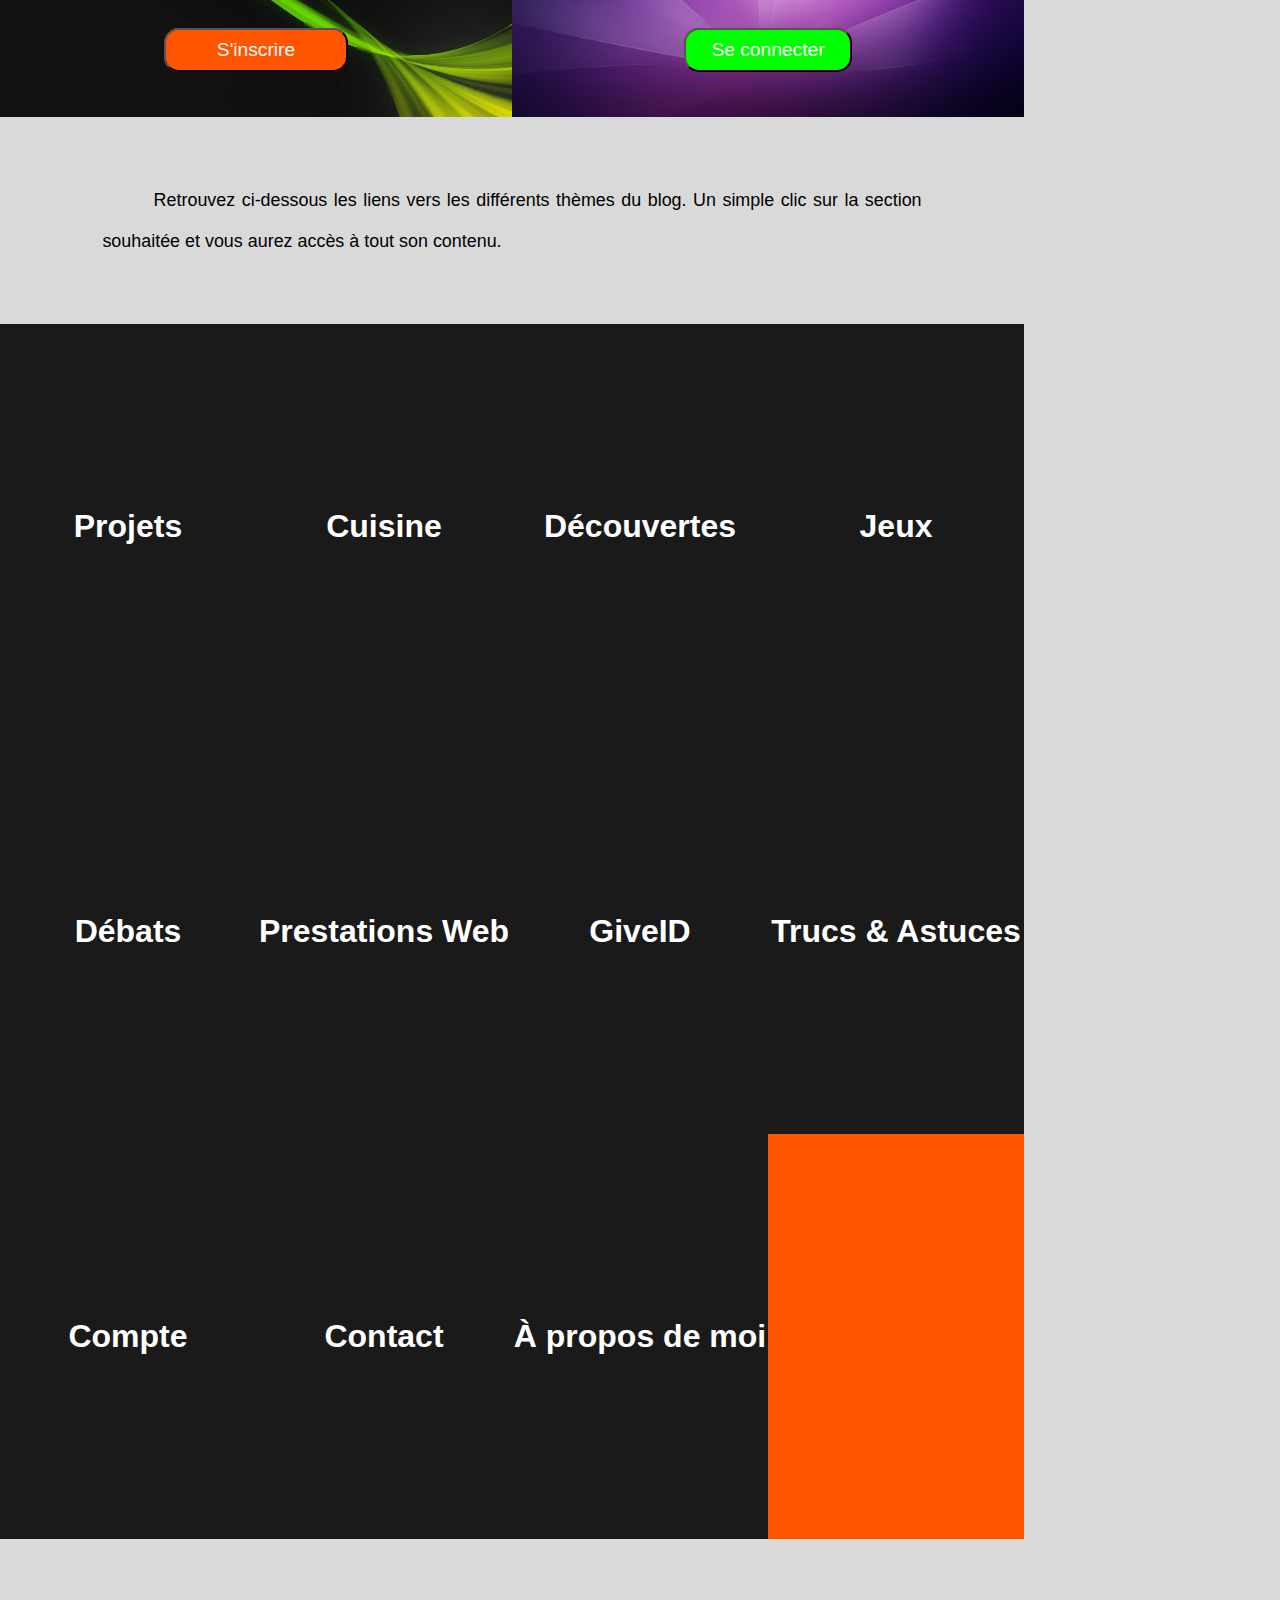
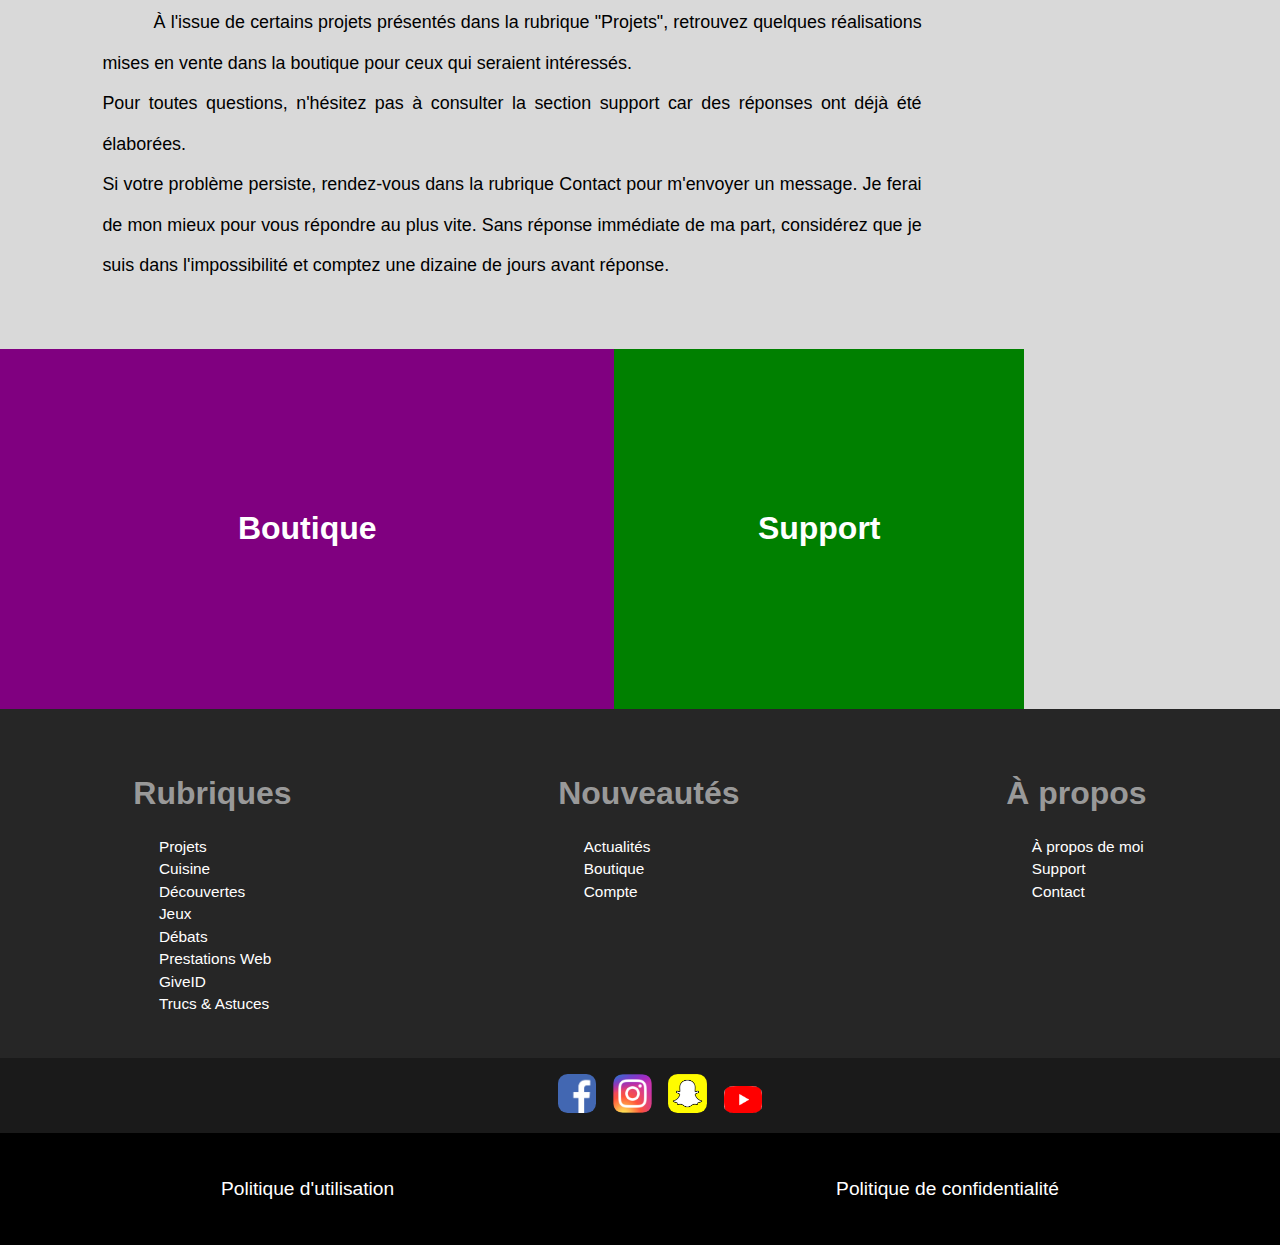
==== commit 8fd477d9: "v2.0" ====
--- a/index.html
+++ b/index.html
@@ -1,368 +1,248 @@
 <!DOCTYPE html>
-<!-- CORRECTION DU HTML :
-		- ajout accessibilité aux handicaps(visuels,moteurs,auditifs)
-
- -->
 <html lang="fr">
-<!-- ******    HEAD   ****** -->
+	<!-- HEAD -->
 	<head>
 		<meta charset="UTF-8">
-		<title>DAP - Accueil</title>
-		<!-- balise méta description du site pour référencement (enn 2 - 3 phrases) -->
-		<meta name="description" content="Comment est-ce que l'on peut faire de nouvelles découvertes, apprendre de nouvelles informations intéressantes et partager nos connaissances, nos idées et nos projets ? Ne cherchez plus, toutes vos questions ont réponse sur DAP, au sein de notre communauté de partage et d'entre-aide dans le respect.">
-
-		<link rel="stylesheet" type="text/css" href="css/main/main.css">
+		<title>DAP - Acccueil</title>
+		<link rel="stylesheet" type="text/css" href="css/index/index.css">
+		<meta name="viewport" content="width=device-width, initial-scale=1.0">
+		<!-- https://www.favicon-generator.org/ -->
+		<link rel="icon" type="image/x-icon" href="img/index/favicon.ico"/>
+		<!-- loupe -->
 		<link rel="stylesheet" href="https://cdnjs.cloudflare.com/ajax/libs/font-awesome/5.9.0/css/all.css"></link>
-		<!-- https://www.favicon-generator.org/ -->
-		<link rel="icon" type="image/x-icon" href="img/main/favicon.ico"/>
 	</head>
-
-
-<!-- ******    BODY    ******* -->
+	
+	<!-- BODY -->
 	<body>
-		<!-- *******    HEADER    ****** -->
-		<header>
-			<nav class="header-nav">
-				<!-- Logo -->
-				<div class="header-nav-logo">
-					<a href="#" class="header-nav-logo-a" title="lien vers la page d'accueil">
-						<img src="img/main/logo1.png" class="header-nav-logo-a-img" alt="logo du site">
+		<!-- HEADER -->
+		<header id="header">
+			<!-- logo -->
+			<div class="logo">
+				<a href="index.html">
+					<img src="img/index/logo.png"></a>
+				<h1>Découvrez, Apprenez, Partagez</h1>
+			</div>
+			<!-- account session -->
+			<div class="user">
+				<p>compte</p>
+				<img src="img/index/compte.png">
+			</div>
+			<!-- search bar -->
+			<div class="search">
+				<form role="search">
+					<input type="search" name="search-bar" title="search bar" placeholder="Rechercher..." aria-label="Rechercher parmi le contenu du site" size="20"  spellcheck="true" required="">
+
+					<button>
+						<i class="fa fa-search icon-home"></i></button>
+				</form>
+			</div>
+		</header>
+
+		<!-- NAV -->
+		<nav>
+			<!-- navigation bar -->
+			<ul class="menu">
+				<li class="menu-li-home">
+					<a href=""><i class="fa fa-home"></i><i class="fa fa-angle-down icon-angle-down"></i></a></li>
+				<li class="menu-li">
+					<a href="">Actualités</a></li>
+				<li class="menu-li">
+					<a href="">Compte</a></li>
+				<li class="menu-li">
+					<a href="">Boutique</a></li>
+				<li class="menu-li">
+					<a href="">Support</a></li>
+				<li class="menu-li">
+					<a href="">Contact</a></li>
+				<li class="menu-li">
+					<a href="">À propos de moi</a></li>
+			</ul>
+		</nav>
+
+		<!-- MAIN -->
+		<main>
+			<!-- Content -->
+			<div class="content">
+				<!-- Introduction to concept -->
+				<div class="introduce-concept">
+					<p>
+						Ce Blog a pour objectif de créer une communauté de partage de connaissances multiples dans des domaines variés et des idées de projets innovants. Si le concept vous plaît, devenez membre et participez vous aussi à ce mouvement en nous partageant vos connaissances.<br>Ensemble, découvrons et apprenons tous les jours de nouvelles choses.</p>
+				</div>
+
+				<!-- Video introducing -->
+				<div class="concept-video">
+					<img src="img/index/youtube.png">
+				</div>
+				<div class="tookpart">
+					<p>Inscrivez-vous ou connectez-vous en 3 clics à votre zone membre pour pouvoir intéragir avec les autres, partager vos connaissances, participer au salles de débats, réaliser vos achats dans la boutique et bien plus.<br>Sans profil membre, vous pouvez tout de même parcourir tout le contenu de ce blog.</p>
+				</div>
+
+				<!-- Sign in & Log in -->
+				<div class="sign-in">
+					<img src="img/index/inscription_account.png">
+					<h1>Inscription</h1>
+					<a href="">
+						<button>S'inscrire</button>
 					</a>
-
-					<h1 class="header-nav-logo-h1">Découvrez, Apprenez, Partagez</h1>
-				</div>
-
-				<!-- Barre de navigation -->
-				<ul class="header-nav-ul">
-					<li class="header-nav-ul-li header-nav-ul-li-menuText">
-						<h2 class="header-nav-ul-li-h2">menu</h2>
-					</li>
-
-					<!-- Menu déroulant -->
-					<li class="header-nav-ul-li"  id="header-nav-ul-li-menu">
-						<img src="img/main/menu_button.jpg" title="Menu" class="header-nav-ul-li-menu-img" alt="bouton du menu déroulant">
-
-						<ul id="header-nav-ul-li-hideMenu">
-							<li>
-								<a href="" class="header-nav-ul-li-hideMenu-a" title="lien vers la page projets">Projets</a></li>
-
-							<li>
-								<a href="" class="header-nav-ul-li-hideMenu-a" title="lien vers la page cuisine">Cuisine</a></li>
-
-							<li>
-								<a href="" class="header-nav-ul-li-hideMenu-a" title="lien vers la page découvertes">Découvertes</a></li>
-
-							<li>
-								<a href="" class="header-nav-ul-li-hideMenu-a" title="lien vers les jeux">Jeux</a></li>
-
-							<li>
-								<a href="" class="header-nav-ul-li-hideMenu-a" title="lien vers le salon de débat">Débats</a></li>
-
-							<li>
-								<a href="" class="header-nav-ul-li-hideMenu-a" title="lien vers la page de prestations Web">Prestations Web</a></li>
-
-							<li>
-								<a href="" class="header-nav-ul-li-hideMenu-a" title="lien vers la page de partage d'idées et de projets">GiveID</a></li>
-
-							<li>
-								<a href="" class="header-nav-ul-li-hideMenu-a" title="lien vers la page trucs et astuces">Trucs & Astuces</a></li>
-
-							<li>
-								<a href="" class="header-nav-ul-li-hideMenu-a" title="lien vers la boutique en ligne">Boutique</a></li>
-
-							<li>
-								<a href="" class="header-nav-ul-li-hideMenu-a" title="lien vers la FAQ (Foire Aux Questions)">F.A.Q</a></li>
-						</ul>
-					</li>
-
-					<li class="header-nav-ul-li">
-						<a href="" class="header-nav-ul-li-a" title="lien vers la page d'accueil">Accueil</a></li>
-
-					<li class="header-nav-ul-li">
-						<a href="" class="header-nav-ul-li-a" title="lien vers la boutique en ligne">Boutique</a></li>
-
-					<li class="header-nav-ul-li">
-						<a href="" class="header-nav-ul-li-a" title="lien vers la FAQ (Foire Aux Questions)">FAQ</a></li>
-
-					<li class="header-nav-ul-li header-nav-ul-li-contact">
-						<a href="" class="header-nav-ul-li-a" title="lien vers la page contact">Contact</a></li>
-				</ul>
-
-				<!-- Barre de recherche -->
-				<div class="header-searchBarre-div">
-					<!-- Compte utilisateur -->
-					<div class="header-searchBarre-div-account">
-						<a href="" title="lien vers la page compte utilisateur">
-							<img src="img/main/account.png" alt="image du compte utilisateur"></a>
-					</div>
-
-					<!-- Champ de recherche -->
-					<form role="search" class="header-searchBarre-div-form">
-						<input type="search" class="header-searchBarre-div-form-input" name="searchBarre" title="search barre" placeholder="Rechercher" aria-label="Rechercher parmi le contenu du site" size="20" spellcheck="true" required="">
-
-						<button class="header-searchBarre-div-form-button">
-							<i class="fa fa-search icon-loupe"></i></button>
-					</form>
-				</div>
-			</nav>
-		</header>
-		
-		<!-- ******   ASIDE   ****** -->
-		<aside>
-			<h1 class="aside-h1">Actualités</h1>
-			<section class="aside-section1">
-				<a href="" title="lien vers ...">
-					<h1>Actu 1</h1>
-					<img src="img/main/fond_account.jpg" alt="image de ...">
-					<p>
-						Lorem Ipsum is simply dummy text of the printing and typesetting industry. Lorem Ipsum has been the indusLorem Ipsum
-					</p>
-				</a>
-			</section>
-
-			<section>
-				<a href="" title="lien vers ...">
-					<h1>Actu 2</h1>
-					<img src="img/main/fond_account.jpg" alt="image de ...">
-					<p>
-						Lorem Ipsum is simply dummy text of the printing and typesetting industry. Lorem Ipsum has been the indusLorem Ipsum
-					</p>
-				</a>
-			</section>
-
-			<section>
-				<a href="" title="lien vers ...">
-					<h1>Actu 3</h1>
-					<img src="img/main/fond_account.jpg" alt="image de ...">
-					<p>
-						Lorem Ipsum is simply dummy text of the printing and typesetting industry. Lorem Ipsum has been the indusLorem Ipsum
-					</p>
-				</a>
-			</section>
-
-			<section>
-				<a href="" title="lien vers ...">
-					<h1>Actu 4</h1>
-					<img src="img/main/fond_account.jpg" alt="image de ...">
-					<p>
-						Lorem Ipsum is simply dummy text of the printing and typesetting industry. Lorem Ipsum has been the indusLorem Ipsum
-					</p>
-				</a>
-			</section>
-
-			<section>
-				<a href="" title="lien vers ...">
-					<h1>Actu 5</h1>
-					<img src="img/main/fond_account.jpg" alt="image de ...">
-					<p>
-						Lorem Ipsum is simply dummy text of the printing and typesetting industry. Lorem Ipsum has been the indusLorem Ipsum
-					</p>
-				</a>
-			</section>
-
-			<section>
-				<a href="" title="lien vers ...">
-					<h1>Actu 6</h1>
-					<img src="img/main/fond_account.jpg" alt="image de ...">
-					<p>
-						Lorem Ipsum is simply dummy text of the printing and typesetting industry. Lorem Ipsum has been the indusLorem Ipsum
-					</p>
-				</a>
-			</section>
-
-			<section class="aside-section7">
-				<a href="" title="lien vers ...">
-					<h1>Actu 7</h1>
-					<img src="img/main/fond_account.jpg" alt="image de ...">
-					<p>
-						Lorem Ipsum is simply dummy text of the printing and typesetting industry. Lorem Ipsum has been the indusLorem Ipsum
-					</p>
-				</a>
-			</section>
-		</aside>
-
-		<!-- *******    MAIN    ****** -->
-		<main>
-			<!-- Explication du Concept -->
-			<div class="main-concept">
-				<section class="main-concept-section">
-					<p>
-						Bienvenue, ce Blog a été crée dans le but de partager avec vous différents projets que je réalise, mais aussi d'autres activités ou expériences que je pratique et découvre. Cela pourrait vous donner des idées ou bien vous divertir. Bonne visite et n'hésitez pas à me contacter pour toutes questions.</p>
-				</section>
-
-				<section class="main-concept-introduction">
-					<video src="" type="video/mp4" width="" class="main-concept-introduction-video"></video>
-				</section>
-			</div>
-
-			<!-- Sections du site -->
-			<div class="main-sections">
-				<section>
-					<h1>Projets</h1>
-					<p>
-						Retrouvez tous les projets que j'ai réalisés jusqu'ici, ceux qui sont en cours et ceux à venir.</p>
-					<a href="" title="lien pour aller sur la page projets">Découvrir</a>
-				</section>
-
-				<section>
-					<h1>Cuisine</h1>
-					<p>
-						Une petite faim mais pas d'idée de repas. Je vous partage mes créations culinaires, à vous de choisir celle qui vous fait le plus envie.</p>
-					<a href="" title="lien pour aller sur la page cuisine">Découvrir</a>
-				</section>
-
-				<section>
-					<h1>Découvertes</h1>
-					<p>
-						On en apprend tous les jours. Découvrez des anecdotes intéressantes sur le monde qui nous entoure.</p>
-					<a href="" title="lien pour aller sur la page découvertes">Découvrir</a>
-				</section>
-
-				<section>
-					<h1>Jeux</h1>
-					<p>
-						Envie de vous divertir sans vous prendre la tête ? Un ensemble de petits jeux que je me suis amusé à créer pourra sûrement faire l'affaire.</p>
-					<a href="" title="lien pour aller sur la page jeux">Découvrir</a>
-				</section>
-
-				<section>
-					<h1>Débats</h1>
-					<p>
-						Pour ceux qui sont intéressés par des débats, entrez dans les salles dédiées et débattez en toute politesse et courtoisie sur vos sujets favoris.</p>
-					<a href="" title="lien pour aller sur la page débats">Découvrir</a>
-				</section>
-
-				<section class="main-section-6 topSpace">
-					<h1>Prestations Web</h1>
-					<p>
-						Besoin d'un site web pour vos projets ? Contactez-moi et je me ferai un plaisir de vous en réaliser un sur mesure.</p>
-					<a href="" title="lien pour aller sur la page prestations Web">Découvrir</a>
-				</section>
-
-				<section class="topSpace">
-					<h1>GiveID</h1>
-					<p>
-						Donnez, partagez ou collaborez avec les autres membres sur une idée de projet. Réagissez à d'autres idées et innovez ensemble.</p>
-					<a href="" title="lien pour aller sur la page GiveID">Découvrir</a>
-				</section>
-
-				<section class="topSpace">
-					<h1>Trucs & Astuces</h1>
-					<p>
-						Voici quelques astuces de mon couteau suisse qui pourront peut-être vous être utile aussi.</p>
-					<a href="" title="lien pour aller sur la page trucs et astuces">Découvrir</a>
-				</section>
-
-				<section class="main-section-9 topSpace">
+				</div>
+				<div class="log-in">
+					<img src="img/index/connexion_account.png">
+					<h1>Connexion</h1>
+					<a href="">
+						<button>Se connecter</button>
+					</a>
+				</div>
+
+				<!-- Share content -->
+				<div class="introduce-content">
+					<p>Retrouvez ci-dessous les liens vers les différents thèmes du blog. Un simple clic sur la section souhaitée et vous aurez accès à tout son contenu.</p>
+				</div>
+
+				<!-- Sections -->
+				<div class="shared-content">
+					<section class="sections">
+						<h1>Projets</h1>
+					</section>
+
+					<section class="sections">
+						<h1>Cuisine</h1>
+					</section>
+
+					<section class="sections">
+						<h1>Découvertes</h1>
+					</section>
+
+					<section class="sections">
+						<h1>Jeux</h1>
+					</section>
+
+					<section class="sections">
+						<h1>Débats</h1>
+					</section>
+
+					<section class="sections">
+						<h1>Prestations Web</h1>
+					</section>
+
+					<section class="sections">
+						<h1>GiveID</h1>
+					</section>
+
+					<section class="sections">
+						<h1>Trucs & Astuces</h1>
+					</section>
+
+					<section class="sections">
+						<h1>Compte</h1>
+					</section>
+
+					<section class="sections">
+						<h1>Contact</h1>
+					</section>
+
+					<section class="sections">
+						<h1>À propos de moi</h1>
+					</section>
+				</div>
+
+				<div class="boutique-support">
+					<p>À l'issue de certains projets présentés dans la rubrique "Projets", retrouvez quelques réalisations mises en vente dans la boutique pour ceux qui seraient intéressés.<br> Pour toutes questions, n'hésitez pas à consulter la section support car des réponses ont déjà été élaborées. <br>Si votre problème persiste, rendez-vous dans la rubrique Contact pour m'envoyer un message. Je ferai de mon mieux pour vous répondre au plus vite. Sans réponse immédiate de ma part, considérez que je suis dans l'impossibilité et comptez une dizaine de jours avant réponse.</p>
+				</div>
+
+				<div class="boutique">
 					<h1>Boutique</h1>
-					<p>
-						Envie d'acheter des produits issus de certains projets présentés ? Rendez-vous dans la boutique et faîtes-vous plaisir.</p>
-					<a href="" title="lien pour aller sur la page boutique">Découvrir</a>
-				</section>
-			</div>
-
-			<!-- Accès au compte utilisateur -->
-			<div class="main-account">
-				<ul>
-					<li>
-						<a href="" class="main-account-ul-li-connexion" title="lien pour se connecter">Connexion</a></li>
-
-					<li>
-						<a href="" class="main-account-ul-li-inscription" title="lien pour s'inscrire">Inscription</a></li>
-				</ul>
-			</div>
-
-			<!-- Foire aux questions -->
-			<div class="main-faq">
-				<ul class="main-faq-ul">
-					<li class="main-faq-ul-li-cover">
-						<h1>F.A.Q</h1>
-					</li>
-
-					<li class="main-faq-ul-li-content">
-						<p>
-							Si vous avez des questions à propos de l'utilisation générale de ce site, d'un malfonctionnement ou pour tout autre problème. Veuillez tout d'abord vous rendre dans la section F.A.Q (Foire Aux Questions) à l'aide du bouton chevron ci-dessous, afin de trouver une solution. Contactez-moi depuis l'onglet contact dans la barre de naviguation, si votre problème persiste. Je ferai de mon mieux pour vous répondre au plus vite. Sans réponse immédiate de ma part, considérez que je suis dans l'impossibilité et comptez une dizaine de jours avant réponse.
-						</p>
-
-						<a href="" title="lien pour aller sur la page FAQ (Foire Aux Questions)">
-							<img src="img/main/goFaq.jpg" alt="bouton chevron d'accès à la FAQ">
-						</a>
-					</li>
-				</ul>
-			</div>
+				</div>
+				<div class="support">
+					<h1>Support</h1>
+				</div>
+			</div>
+
+			<!-- ASIDE -->
+			<aside class="news">
+				<!-- horloge -->
+				<div class="clock-container">
+					<div class="clock">
+						<div class="hour">
+							<div class="hr" id="hr"></div>
+						</div>
+
+						<div class="min">
+							<div class="mn" id="mn"></div>
+						</div>
+
+						<div class="sec">
+							<div class="sc" id="sc"></div>
+						</div>
+					</div>
+				</div>
+
+				<h1>Actus n°...</h1>
+				<img src="img/index/maj.jpg">
+				<p>Cours résumé de présentation du contenu de la nouveauté du jour</p>
+
+				<h1>Actus n°...</h1>
+				<img src="img/index/maj.jpg">
+				<p>Cours résumé de présentation du contenu de la nouveauté du jour</p>
+			</aside>
+
+			<!-- FOOTER -->
+			<footer>
+				<div class="items">
+					<div class="rubriques">
+						<h1>Rubriques</h1>
+						<a href="">Projets</a>
+						<a href="">Cuisine</a>
+						<a href="">Découvertes</a>
+						<a href="">Jeux</a>
+						<a href="">Débats</a>
+						<a href="">Prestations Web</a>
+						<a href="">GiveID</a>
+						<a href="">Trucs & Astuces</a>
+					</div>
+
+					<div class="nouveautés">
+						<h1>Nouveautés</h1>
+						<a href="">Actualités</a>
+						<a href="">Boutique</a>
+						<a href="">Compte</a>
+					</div>
+
+					<div class="contact">
+						<h1>À propos</h1>
+						<a href="">À propos de moi</a>
+						<a href="">Support</a>
+						<a href="">Contact</a>
+					</div>
+				</div>
+
+				<div class="social-networks">
+					<ul>
+						<li>
+							<a href="" title="lien pour me suivre sur facebook">
+								<img src="img/index/facebook.png" alt="logo de facebook"></a></li>
+
+						<li>
+							<a href="" title="lien pour me suivre sur instagram">
+								<img src="img/index/instagram.png" alt="logo de instagram"></a></li>
+
+						<li>
+							<a href="" title="lien pour me suivre sur snapchat">
+								<img src="img/index/snapchat.png" alt="logo de snapchat"></a></li>
+
+						<li>
+							<a href="" title="lien pour me suivre sur youtube">
+								<img src="img/index/youtube.png" alt="logo de youtube"></a></li>
+					</ul>
+				</div>
+
+				<div class="privacy">
+					<a href="">Politique d'utilisation</a>
+					<a href="">Politique de confidentialité</a>
+				</div>
+			</footer>
 		</main>
 
-
-		<!-- ******   FOOTER   ****** -->
-		<footer>
-			<span class="footer-text">
-				Retrouvez-moi sur les réseaux pour rester au courant des derniers contenus mis à jours sur ce site.
-			</span>
-
-			<!-- Réseaux -->
-			<ul class="footer-network">
-				<li>
-					<a href="" title="lien pour me suivre sur facebook">
-						<img src="img/main/facebook.png" alt="logo de facebook"></a></li>
-
-				<li>
-					<a href="" title="lien pour me suivre sur instagram">
-						<img src="img/main/instagram.png" alt="logo de instagram"></a></li>
-
-				<li>
-					<a href="" title="lien pour me suivre sur snapchat">
-						<img src="img/main/snapchat.png" alt="logo de snapchat"></a></li>
-
-				<li>
-					<a href="" title="lien pour me suivre sur youtube">
-						<img src="img/main/youtube.png" alt="logo de youtube"></a></li>
-			</ul>
-
-			<!-- Nom des réseaux -->
-			<ul class="footer-network-name">
-				<li>
-					<span>Facebook</span></li>
-
-				<li>
-					<span>Instagram</span></li>
-
-				<li>
-					<span>Snapchat</span></li>
-
-				<li>
-					<span>Youtube</span></li>
-			</ul>
-
-			<!-- Date & Heure -->
-			<div class="footer-fuseauHoraire">
-				<div class="footer-fuseauHoraire-dateHeure">
-					<h2>
-						<a href="https://www.zeitverschiebung.net/fr/city/2988507" title="lien vers un site d'affichage des fuseaux horaires">
-						</a></h2>
-
-					<iframe src="https://www.zeitverschiebung.net/clock-widget-iframe-v2?language=fr&size=small&timezone=Europe%2FParis" width="100%" height="90" frameborder="0" seamless></iframe>
-				</div>
-			</div>
-
-			<!-- Politiques du site -->
-			<ul class="footer-privacy">
-				<li class="footer-privacy-li privacy-utilisation">
-					<a href="" title="lien vers les termes d'utilisation">Politique d'utilisation</a></li>
-
-				<li class="footer-privacy-li privacy-confidentialité">
-					<a href="" title="lien vers la page confidentialité">Politique de confidentialité</a></li>
-
-				<li class="footer-privacy-li-compteur">
-					<p>Nombre de visiteurs</p>
-
-					<a href="http://www.mon-compteur.fr" title="lien vers un site de création de compteur">
-						<!-- http://www.mon-compteur.fr/installation.html -->
-						<img src="http://www.mon-compteur.fr/html_c02genv2-70539-3" border="0" alt="image de compteur de visiteurs" /></a></li>
-			</ul>
-		</footer>
-
-
-<!-- ******   SCRIPT   ****** -->
-		<script type="text/javascript" src="js/main/menu.js"></script>
+		<script type="text/javascript" src="js/index/nav-bar-top.js"></script>
+		<script type="text/javascript" src="js/index/clock.js"></script>
 	</body>
 </html>--- a/css/index/index.css
+++ b/css/index/index.css
@@ -0,0 +1,699 @@
+/******* BODY *******/
+body{
+	width: 100%;
+	margin: 0;
+	padding: 0;
+}
+/******* HEADER *******/
+header{
+	height: 17vh;
+	background-image: url('../../img/index/fond_index.jpg');
+	background-repeat: no-repeat;
+	background-position: center;
+	background-size: cover;
+}
+/* logo */
+.logo{
+	width: 80%;
+	height: 100%;
+	float: left;
+}
+.logo a{
+	width: 13%;
+	height: 9vh;
+	margin: 2vh 0vw 0vh 1vw;
+	display: block;
+	float: left;
+}
+.logo a img{
+	width: 100%;
+	height: 100%;
+	border-radius: 10px;
+}
+.logo h1{
+	margin: 11vh 0vw 0vh 1vw;
+	padding: 1vh 0vw;
+	display: block;
+	clear: left;
+	font-family: sans-serif;
+	font-size: 1.2vw;
+	color: #b3b3b3;
+}
+/* account session */
+.user, .search{
+	width: 20%;
+	height: 50%;
+	display: flex;
+	flex-direction: row;
+}
+.user p{
+	margin: auto;
+	margin-left: 10vw;
+	font-family: sans-serif;
+	color: #00ff00;
+}
+.user img{
+	width: 3vw;
+	margin: auto;
+	border-radius: 50%;
+}
+/* search bar */
+.search form{
+	margin: auto;
+	border-radius: 5px 5px 5px 5px;
+}
+.search form input{
+	width: 12vw;
+	height: 5vh;
+	margin: auto;
+	padding-left: 2vw;
+	float: left;
+	border-radius: 5px 0px 0px 5px;
+	border: solid #ff5500 2px;
+	font-family: sans-serif;
+	font-size: 1.2vw;
+	font-weight: bold;
+	background-color: #d9d9d9
+}
+.search form button{
+	width: 4vw;
+	height: 5vh;
+	border-radius: 0px 5px 5px 0px;
+	background-color: #000;
+	cursor: pointer;
+}
+.icon-home{
+	color: #fff;
+}
+.icon-angle-down{
+	visibility: hidden;
+}
+
+
+/* MOBILE [ < 680 px] */
+@media (max-width: 679px){
+	header{
+		height: auto;
+	}
+	.logo, .search{
+		width: 100%;
+	}
+	/* logo */
+	.logo a{
+		width: 100%;
+		height: 100%;
+		margin: 0;
+	}
+	.logo a img{
+		width: 100%;
+		height: 100%;
+		display: block;
+		border-radius: initial;
+	}
+	.logo h1{
+		width: 100%;
+		margin: 0;
+		padding: 2vh 0vw;
+		text-align: center;
+		font-size: 4vw;
+	}
+	/* account session */
+	.user{
+		width: 100%;
+		height: 10vh;
+	}
+	.user p{
+		margin-left: 32vw;
+	}
+	.user img{
+		width: 9vw;
+		margin-right: 32vw;
+		border-radius: 50%;
+	}
+	/* search bar */
+	.search form{
+		margin: auto;
+		padding: 2vh 0vw;
+	}
+	.search form input{
+		width: 50vw;
+		height: 7vh;
+		padding-left: 10vw;
+		font-size: 4vw;
+	}
+	.search form button{
+		width: 12vw;
+		height: 7vh;
+	}
+	.icon-angle-down{
+		margin-left: 45%;
+		visibility: visible;
+	}
+}
+
+
+/* TABLETTE [ 680 px ; 1200 px] */
+@media (min-width: 680px) and (max-width: 1200px){
+	header{
+		height: 15vh;
+	}
+	/* logo */
+	.logo{
+		width: 60%;
+		height: 100%;
+		display: flex;
+		flex-direction: row;
+		justify-content: space-between;
+	}
+	.logo a{
+		width: 15vw;
+		height: 9vh;
+		margin: 3vh 0vw 1vh 1vw;
+	}
+	.logo a img{
+		width: 100%;
+		height: 100%;
+		border-radius: 10px;
+	}
+	.logo h1{
+		margin: 0;
+		padding: 6vh 2vw;
+		font-size: 2vw;
+	}
+	/* account session */
+	.user, .search{
+		width: 40%;
+		height: 50%;
+	}
+	.user p{
+		margin-left: 19vw;
+	}
+	.user img{
+		width: 5vw;
+	}
+	/* search bar */
+	.search form input{
+		width: 20vw;
+		height: 5vh;
+		padding-left: 3vw;
+		font-size: 2vw;
+	}
+	.search form button{
+		width: 8vw;
+	}
+}
+
+
+/******* NAV *******/
+nav{
+	width: 100%;
+	clear: both;
+	background-color: #ff5500;
+}
+.menu{
+	margin: 0;
+	padding: 0;
+	display: flex;
+	flex-direction: row;
+	background-color: #ff5500;
+}
+.menu-li-home{
+	list-style-type: none;
+}
+.menu-li{
+	list-style-type: none;
+}
+.menu-li-home a{
+	padding: 2vh 2vw;
+	display: block;
+	text-decoration: none;
+	font-family: sans-serif;
+	color: #fff;
+	background-color: red;
+	transition-duration: 0.3s;
+}
+.menu-li a{
+	padding: 2vh 2vw;
+	display: block;
+	text-decoration: none;
+	font-family: sans-serif;
+	color: #fff;
+	transition-duration: 0.3s;
+}
+.menu-li a:hover{
+	background-color: #000;
+	transition-duration: 0.3s;
+}
+.menu-li-home a:hover{
+	transform: scale(1.1);
+	transition-duration: 0.3s;
+}
+
+
+/* MOBILE [ < 680 px] */
+@media (max-width: 680px){
+	/* navigation bar */
+	.menu{
+		display: flex;
+		flex-direction: column;
+	}
+	.menu-li-home a{
+		padding: 2vh 2vw;
+	}
+	.menu-li a{
+		text-align: center;
+	}
+	.menu-li-home a:hover{
+		transform: initial;
+	}
+	.menu-li a:hover{
+		background-color: initial;
+	}
+}
+
+
+/******* MAIN *******/
+main{
+	width: 100%;
+	height: auto;
+	margin: 0;
+	padding: 0;
+	background-color: #d9d9d9;
+}
+/* Content */
+.content{
+	width: 80%;
+	float: left;
+}
+/* Introduction to concept */
+.introduce-concept{
+	display: flex;
+	flex-direction: column;
+	background-color: #d9d9d9;
+}
+.introduce-concept p{
+	width: 80%;
+	margin: auto;
+	padding: 7vh 0vw;
+	text-align: justify;
+	font-family: sans-serif;
+	font-size: 1.4vw;
+	line-height: 4.5vh;
+	text-indent: 4vw;
+	color: #262626;
+}
+/* Video introducing */
+.concept-video{
+	height: 70vh;
+	display: flex;
+	flex-direction: column;
+	background-color: black;
+}
+.concept-video img{
+	width: 6vw;
+	margin: auto;
+	border-radius: 30px;
+}
+.tookpart{
+	background-color: #d9d9d9;
+}
+.tookpart p{
+	width: 80%;
+	margin: auto;
+	padding: 7vh 0vw;
+	text-align: justify;
+	font-family: sans-serif;
+	font-size: 1.4vw;
+	line-height: 4.5vh;
+	text-indent: 4vw;
+	color: #262626;
+}
+/* Sign in & Log in */
+.sign-in{
+	width: 50%;
+	padding: 5vh 0vw;
+	display: flex;
+	flex-direction: column;
+	float: left;
+	background-image: url("../../img/index/fond_inscription.jpg");
+	background-repeat: no-repeat;
+	background-position: center;
+	background-size: 100%;
+	transition-duration: 0.3s
+}
+.log-in{
+	width: 50%;
+	padding: 5vh 0vw;
+	display: flex;
+	flex-direction: column;
+	float: right;
+	background-image: url("../../img/index/fond_connexion.png");
+	background-repeat: no-repeat;
+	background-position: center;
+	background-size: 100%;
+	transition-duration: 0.3s
+}
+.sign-in:hover, .log-in:hover{
+	background-size: 130%;
+	transition-duration: 0.3s
+}
+.sign-in img, .log-in img{
+	width: 15%;
+	margin: auto;
+	border-radius: 50%;
+}
+.sign-in h1, .log-in h1{
+	margin: auto;
+	padding: 5vh 0vw 8vh 0vw;
+	font-family: cursive;
+	color: #fff;
+}
+.sign-in a, .log-in a{
+	margin: auto;
+	border-radius: 15px;
+	background-color: red;
+}
+.sign-in button{
+	padding: 1vh 4vw;
+	font-size: 1.5vw;
+	border-radius: 15px;
+	background-color: #ff5500;
+	color: #fff;
+	transition-duration: 0.3s;
+}
+.log-in button{
+	padding: 1vh 2vw;
+	font-size: 1.5vw;
+	border-radius: 15px;
+	background-color: #00ff00;
+	color: #fff;
+	transition-duration: 0.3s;
+}
+.sign-in button:hover, .log-in button:hover{
+	cursor: pointer;
+	background-color: #800080;
+	transition-duration: 0.3s;
+}
+
+
+/* MOBILE [ < 680 px] */
+@media (max-width: 680px){
+	.content{
+		width: 100%;
+	}
+	.introduce-concept{
+		height: 20vh;
+	}
+	.concept-video{
+		height: 40vh;
+	}
+	.sign-in, .log-in{
+		width: 50%;
+		height: 20vh;
+	}
+}
+
+
+/* Share content */
+.introduce-content{
+	display: flex;
+	flex-direction: column;
+	clear: both;
+	background-color: #d9d9d9;
+}
+.introduce-content p{
+	width: 80%;
+	margin: auto;
+	padding: 7vh 0vw;
+	text-align: justify;
+	font-family: sans-serif;
+	font-size: 1.4vw;
+	text-indent: 4vw;
+	line-height: 4.5vh;
+}
+/* Sections */
+.shared-content{
+	display: flex;
+	flex-direction: row;
+	flex-wrap: wrap;
+	clear: both;
+	background-color: #ff5500;
+}
+.sections{
+	width: 25%;
+	height: 45vh;
+	display: flex;
+	flex-direction: column;
+	background-color: #1a1a1a;
+	transition-duration: 0.3s;
+}
+.sections:hover{
+	background-color: #000;
+	transform: scale(0.9);
+	transition-duration: 0.3s;
+}
+.sections h1{
+	margin: auto;
+	font-family: sans-serif;
+	color: #fff;
+}
+
+
+/* MOBILE [ < 680 px] */
+@media (max-width: 680px){
+	.sections, .sections2{
+		width: 50%;
+		height: 35vh;
+	}
+}
+
+
+.boutique-support{
+	display: flex;
+	flex-direction: column;
+}
+.boutique-support p{
+	width: 80%;
+	margin: auto;
+	padding: 7vh 0vw;
+	text-align: justify;
+	font-family: sans-serif;
+	font-size: 1.4vw;
+	text-indent: 4vw;
+	line-height: 4.5vh;
+}
+.boutique{
+	width: 60%;
+	height: 40vh;
+	display: flex;
+	flex-direction: column;
+	float: left;
+	background-color: purple;
+}
+.support{
+	width: 40%;
+	height: 40vh;
+	display: flex;
+	flex-direction: column;
+	float: right;
+	background-color: green;
+}
+.boutique h1, .support h1{
+	margin: auto;
+	font-family: sans-serif;
+	color: #fff;
+}
+.news{
+	width: 20%;
+	height: 40vh;
+	padding-top: 32vh;
+	display: flex;
+	flex-direction: column;
+	float: right;
+	background-color: #091921;
+	overflow: hidden;
+}
+.news:hover{
+	overflow-y: scroll;
+}
+/* horloge */
+.clock-container{
+	width: 20%;
+	height: 32%;
+	top: 23.5vh;
+	display: flex;
+	flex-direction: column;
+	background-color: #091921;
+	position: absolute;
+}
+.clock{
+	width: 70%;
+	height: 80%;
+	margin: auto;
+	display: flex;
+	justify-content: center;
+	align-items: center;
+	background-color: #091921;
+	background-image: url(../../img/index/clock.png);
+	background-repeat: no-repeat;
+	background-position: center;
+	background-size: contain;
+	border: solid 4px #091921;
+	box-shadow: 0 -15px 15px rgba(255,255,255,0.05),
+				inset 0 -15px 15px rgba(255,255,255,0.05),
+				0 15px 15px rgba(0,0,0,0.3),
+				inset 0 15px 15px rgba(0,0,0,0.3);
+	border-radius: 50%;
+}
+.clock:before{
+	content: '';
+	position: absolute;
+	width: 1vw;
+	height: 2vh;
+	background-color: #fff;
+	border-radius: 50%;
+	z-index: 10000;
+}
+.hour, .min, .sec{
+	position: absolute;
+}
+.hour, .hr{
+	width: 160px;
+	height: 100px;
+}
+.min, .mn{
+	width: 190px;
+	height: 120px;
+}
+.sec, .sc{
+	width: 230px;
+	height: 140px;
+}
+.hr, .mn, .sc{
+	display: flex;
+	justify-content: center;
+	border-radius: 50%;
+}
+.hr:before{
+	content: '';
+	position: absolute;
+	width: 8px;
+	height: 50px;
+	background-color: #ff105e;
+	z-index: 10;
+	border-radius: 6px 6px 0 0;
+}
+.mn:before{
+	content: '';
+	position: absolute;
+	width: 4px;
+	height: 60px;
+	background-color: #fff;
+	z-index: 11;
+	border-radius: 6px 6px 0 0;
+}
+.sc:before{
+	content: '';
+	position: absolute;
+	width: 2px;
+	height: 100px;
+	background-color: #fff;
+	z-index: 12;
+	border-radius: 6px 6px 0 0;
+}
+.news h1{
+	margin: auto;
+	padding: 2vh 0vw;
+	font-family: sans-serif;
+	font-size: 1.5vw;
+}
+.news img{
+	width: 100%;
+}
+.news p{
+	width: 80%;
+	margin: auto;
+	padding: 2vh 0vw;
+	text-align: justify;
+	font-family: sans-serif;
+}
+
+
+/* MOBILE [ < 680 px] */
+@media (max-width: 680px){
+	.boutique, .support, .news{
+		width: 100%;
+		height: 30vh;
+	}
+}
+/******* FOOTER *******/
+footer{
+	margin: 0;
+	padding: 0;
+	clear: both;
+}
+.items{
+	width: 100%;
+	padding: 5vh 0vw;
+	display: flex;
+	flex-direction: row;
+	justify-content: space-around;
+	background-color: #262626;
+}
+.rubriques, .nouveautés, .contact{
+	display: flex;
+	flex-direction: column;
+}
+.rubriques h1, .nouveautés h1, .contact h1{
+	font-family: sans-serif;
+	color: #999999;
+}
+.rubriques a, .nouveautés a, .contact a{
+	padding: 0.5vh 0vw 0vh 2vw;
+	text-decoration: none;
+	font-family: sans-serif;
+	font-size: 1.2vw;
+	color: #fff;
+}
+.rubriques a:hover, .nouveautés a:hover, .contact a:hover{
+	text-decoration: underline;
+}
+.social-networks{
+	width: 100%;
+	display: flex;
+	flex-direction: column;
+	background-color: #1a1a1a;
+}
+.social-networks ul{
+	text-align: center;
+}
+.social-networks ul li{
+	width: 3vw;
+	padding: 0vh 0.5vw;
+	display: inline-block;
+	list-style-type: none;
+}
+.social-networks ul li a img{
+	width: 100%;
+	height: 100%;
+	border-radius: 25%;
+	transition-duration: 0.3s;
+}
+.social-networks ul li a img:hover{
+	transform: scale(1.2);
+	transition-duration: 0.3s;
+}
+.privacy{
+	width: 100%;
+	padding: 5vh 0vw;
+	background-color: black;
+	display: flex;
+	flex-direction: row;
+}
+.privacy a{
+	margin: auto;
+	text-decoration: none;
+	font-family: sans-serif;
+	font-size: 1.5vw;
+	color: #fff;
+}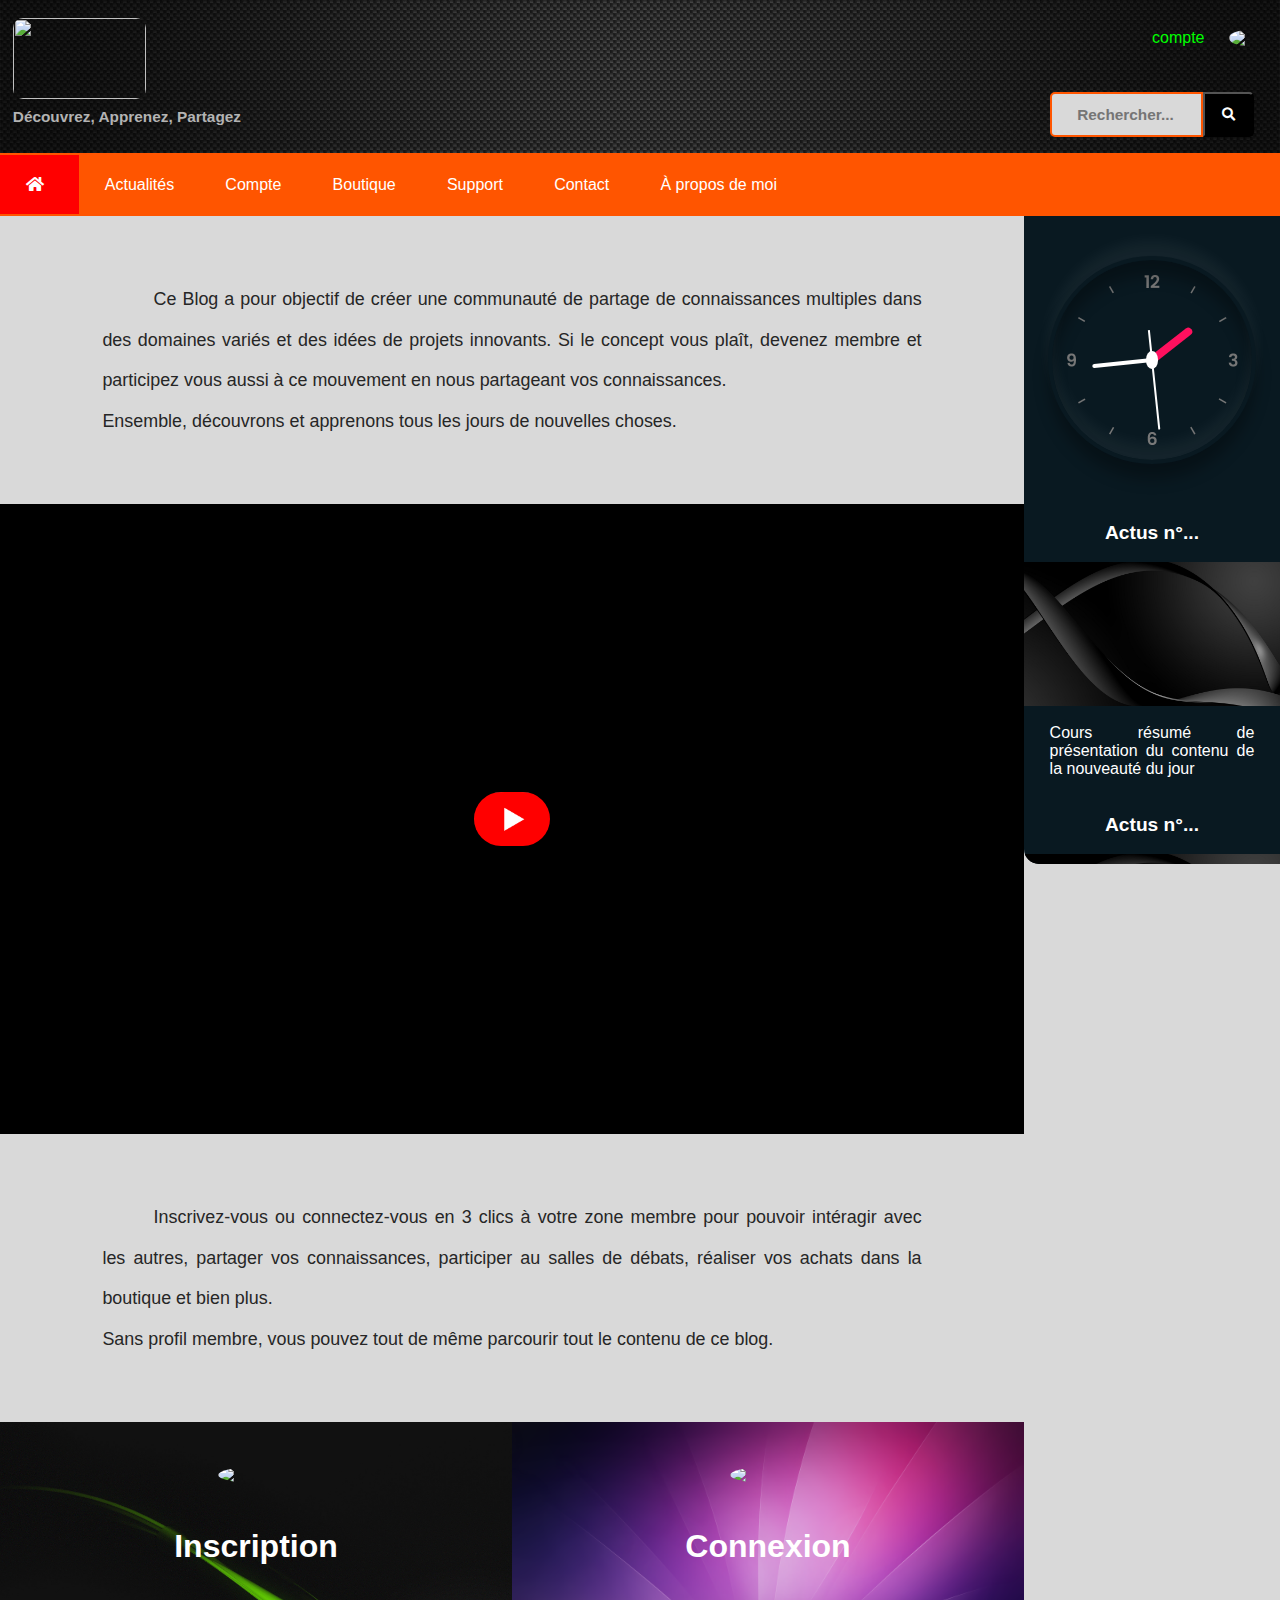
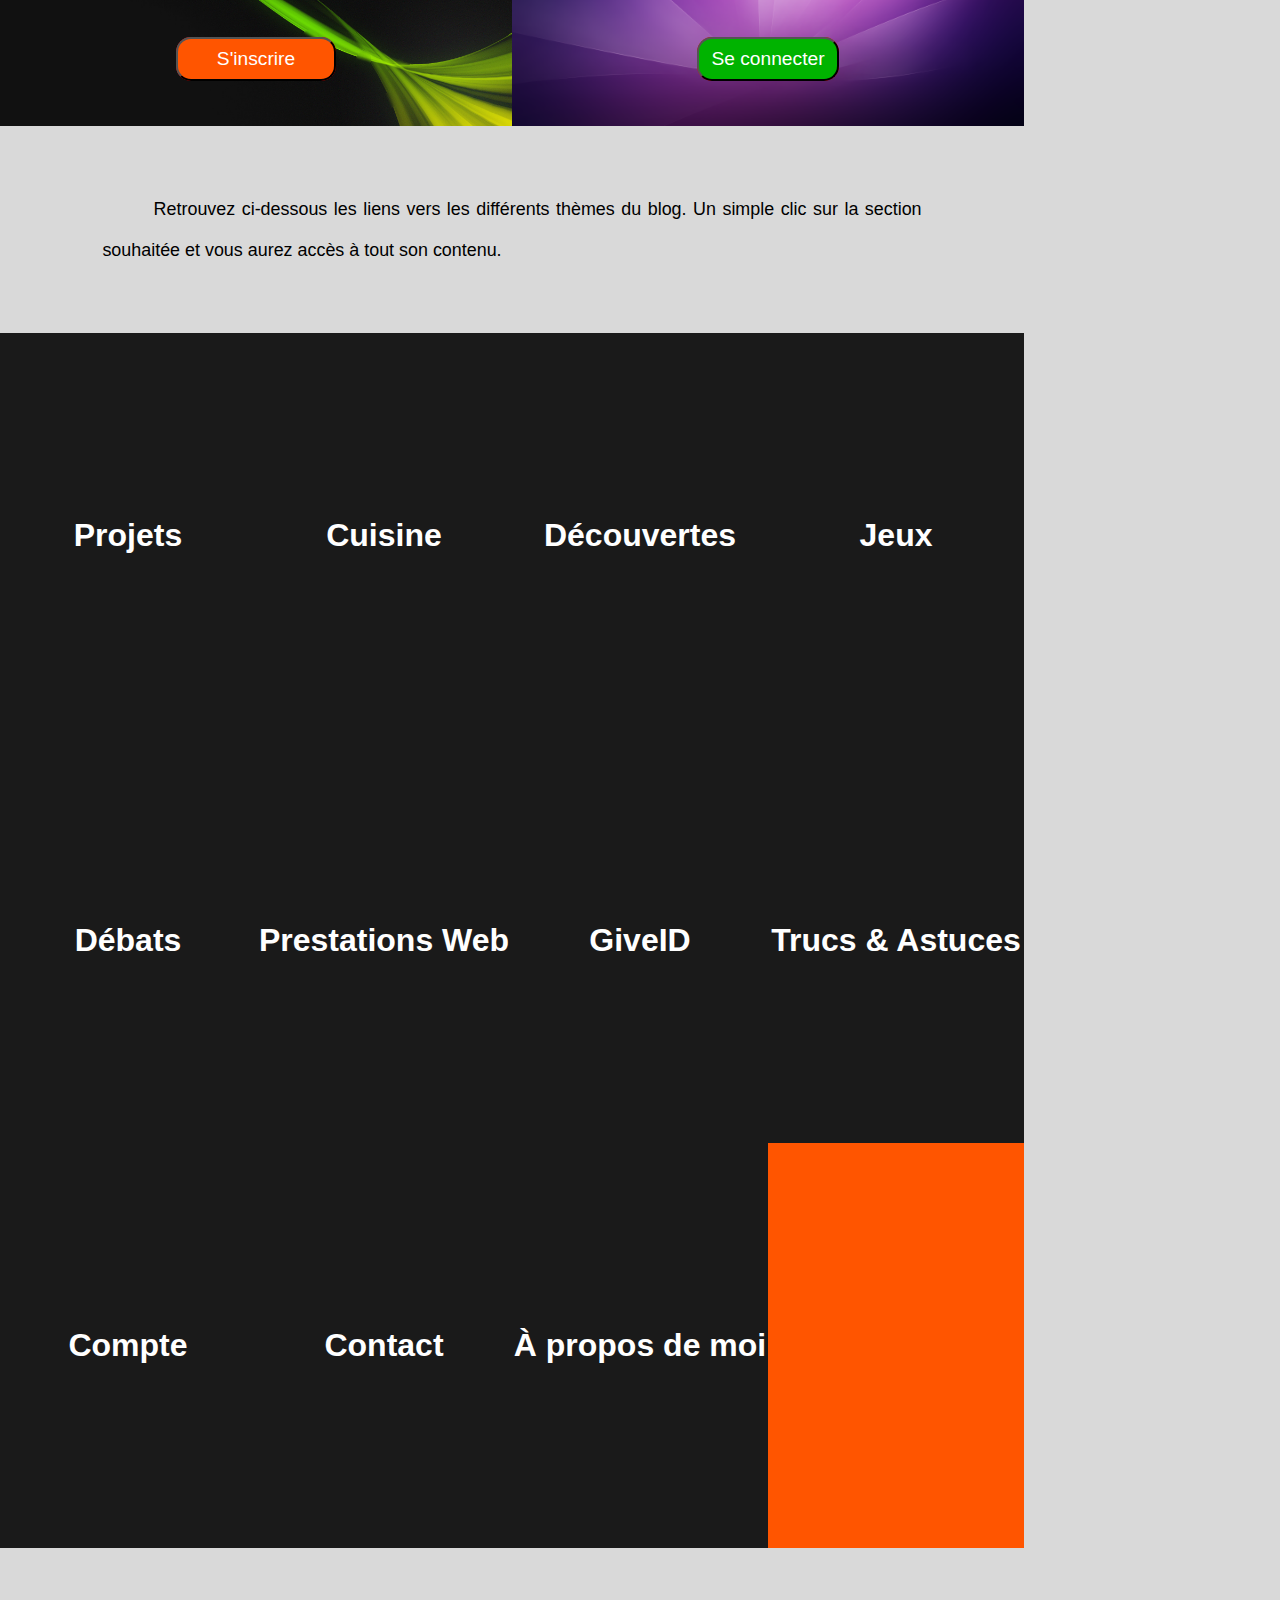
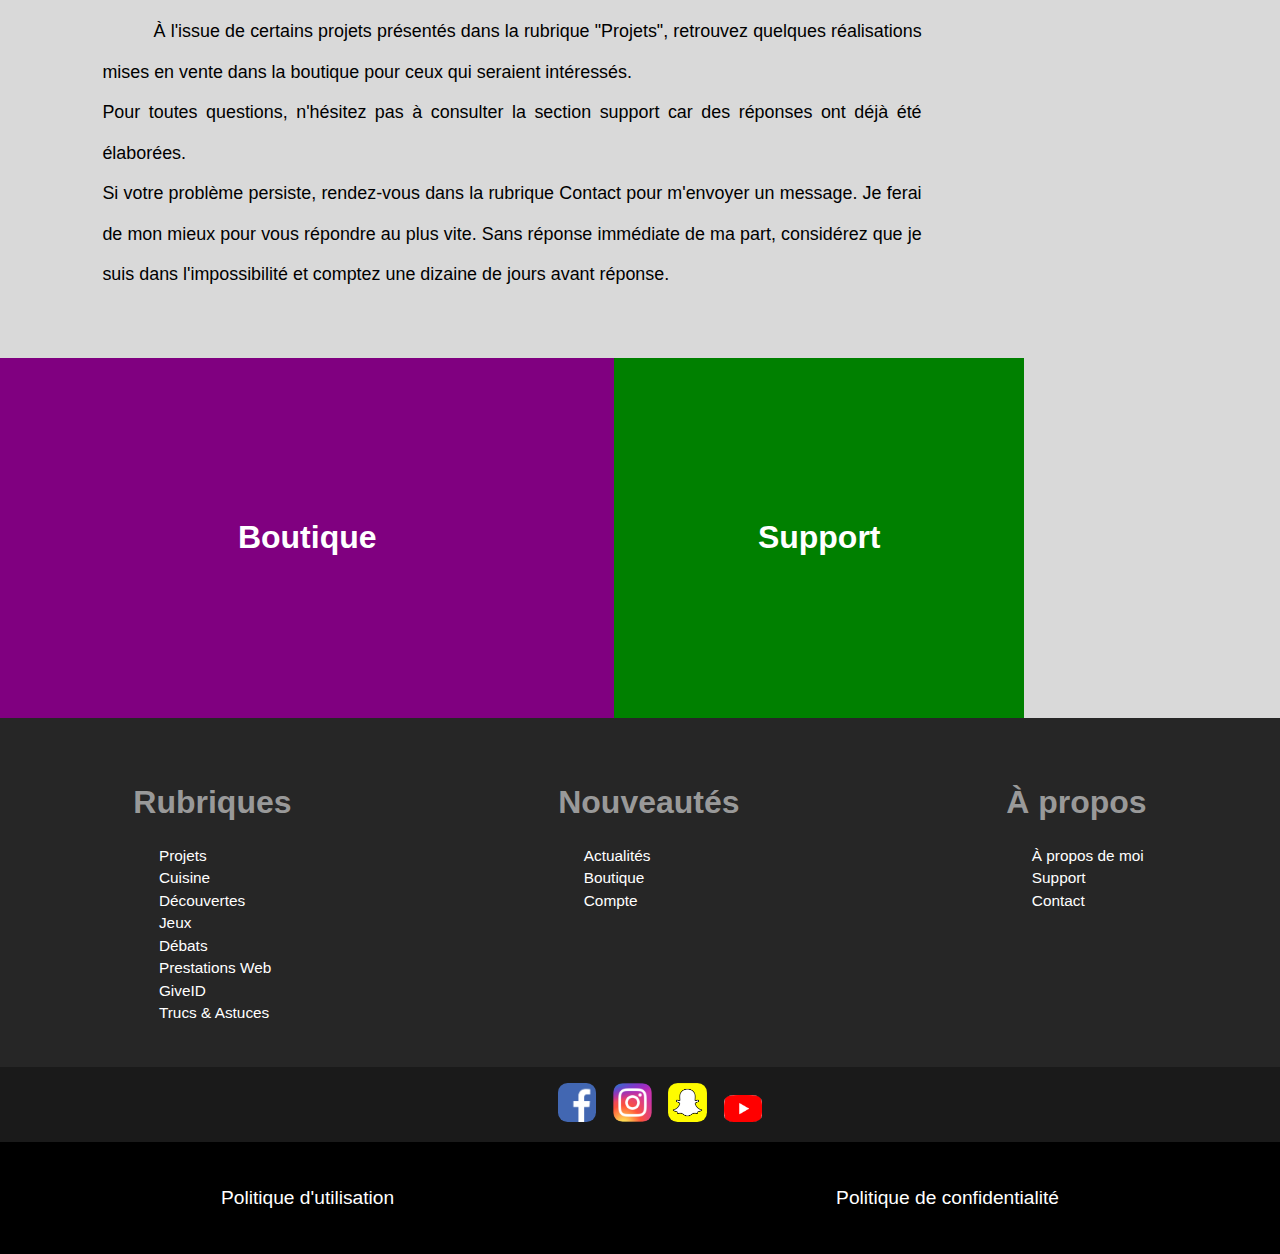
==== commit 768af874: "v2.1" ====
--- a/index.html
+++ b/index.html
@@ -160,7 +160,7 @@
 			<!-- ASIDE -->
 			<aside class="news">
 				<!-- horloge -->
-				<div class="clock-container">
+				<div class="clock-container" id="clock-container">
 					<div class="clock">
 						<div class="hour">
 							<div class="hr" id="hr"></div>
@@ -244,5 +244,6 @@
 
 		<script type="text/javascript" src="js/index/nav-bar-top.js"></script>
 		<script type="text/javascript" src="js/index/clock.js"></script>
+		<script type="text/javascript" src="js/index/clock-news-top.js"></script>
 	</body>
 </html>--- a/css/index/index.css
+++ b/css/index/index.css
@@ -207,6 +207,9 @@
 /******* NAV *******/
 nav{
 	width: 100%;
+	height: 7vh;
+	display: flex;
+	flex-direction: row;
 	clear: both;
 	background-color: #ff5500;
 }
@@ -218,13 +221,15 @@
 	background-color: #ff5500;
 }
 .menu-li-home{
+	margin: auto;
 	list-style-type: none;
 }
 .menu-li{
+	margin: auto;
 	list-style-type: none;
 }
 .menu-li-home a{
-	padding: 2vh 2vw;
+	padding: 2.3vh 2vw;
 	display: block;
 	text-decoration: none;
 	font-family: sans-serif;
@@ -233,7 +238,7 @@
 	transition-duration: 0.3s;
 }
 .menu-li a{
-	padding: 2vh 2vw;
+	padding: 2.3vh 2vw;
 	display: block;
 	text-decoration: none;
 	font-family: sans-serif;
@@ -365,7 +370,7 @@
 .sign-in h1, .log-in h1{
 	margin: auto;
 	padding: 5vh 0vw 8vh 0vw;
-	font-family: cursive;
+	font-family: sans-serif;
 	color: #fff;
 }
 .sign-in a, .log-in a{
@@ -374,7 +379,7 @@
 	background-color: red;
 }
 .sign-in button{
-	padding: 1vh 4vw;
+	padding: 1vh 3vw;
 	font-size: 1.5vw;
 	border-radius: 15px;
 	background-color: #ff5500;
@@ -382,10 +387,10 @@
 	transition-duration: 0.3s;
 }
 .log-in button{
-	padding: 1vh 2vw;
+	padding: 1vh 1vw;
 	font-size: 1.5vw;
 	border-radius: 15px;
-	background-color: #00ff00;
+	background-color: #00b300;
 	color: #fff;
 	transition-duration: 0.3s;
 }
@@ -510,6 +515,7 @@
 	display: flex;
 	flex-direction: column;
 	float: right;
+	border-radius: 0 0 0 15px;
 	background-color: #091921;
 	overflow: hidden;
 }
@@ -519,16 +525,16 @@
 /* horloge */
 .clock-container{
 	width: 20%;
-	height: 32%;
-	top: 23.5vh;
+	height: 32vh;
 	display: flex;
 	flex-direction: column;
 	background-color: #091921;
 	position: absolute;
+	top: 24vh;
 }
 .clock{
-	width: 70%;
-	height: 80%;
+	width: 200px;
+	height: 200px;
 	margin: auto;
 	display: flex;
 	justify-content: center;
@@ -606,6 +612,7 @@
 	padding: 2vh 0vw;
 	font-family: sans-serif;
 	font-size: 1.5vw;
+	color: #fff;
 }
 .news img{
 	width: 100%;
@@ -616,6 +623,7 @@
 	padding: 2vh 0vw;
 	text-align: justify;
 	font-family: sans-serif;
+	color: #fff;
 }
 
 
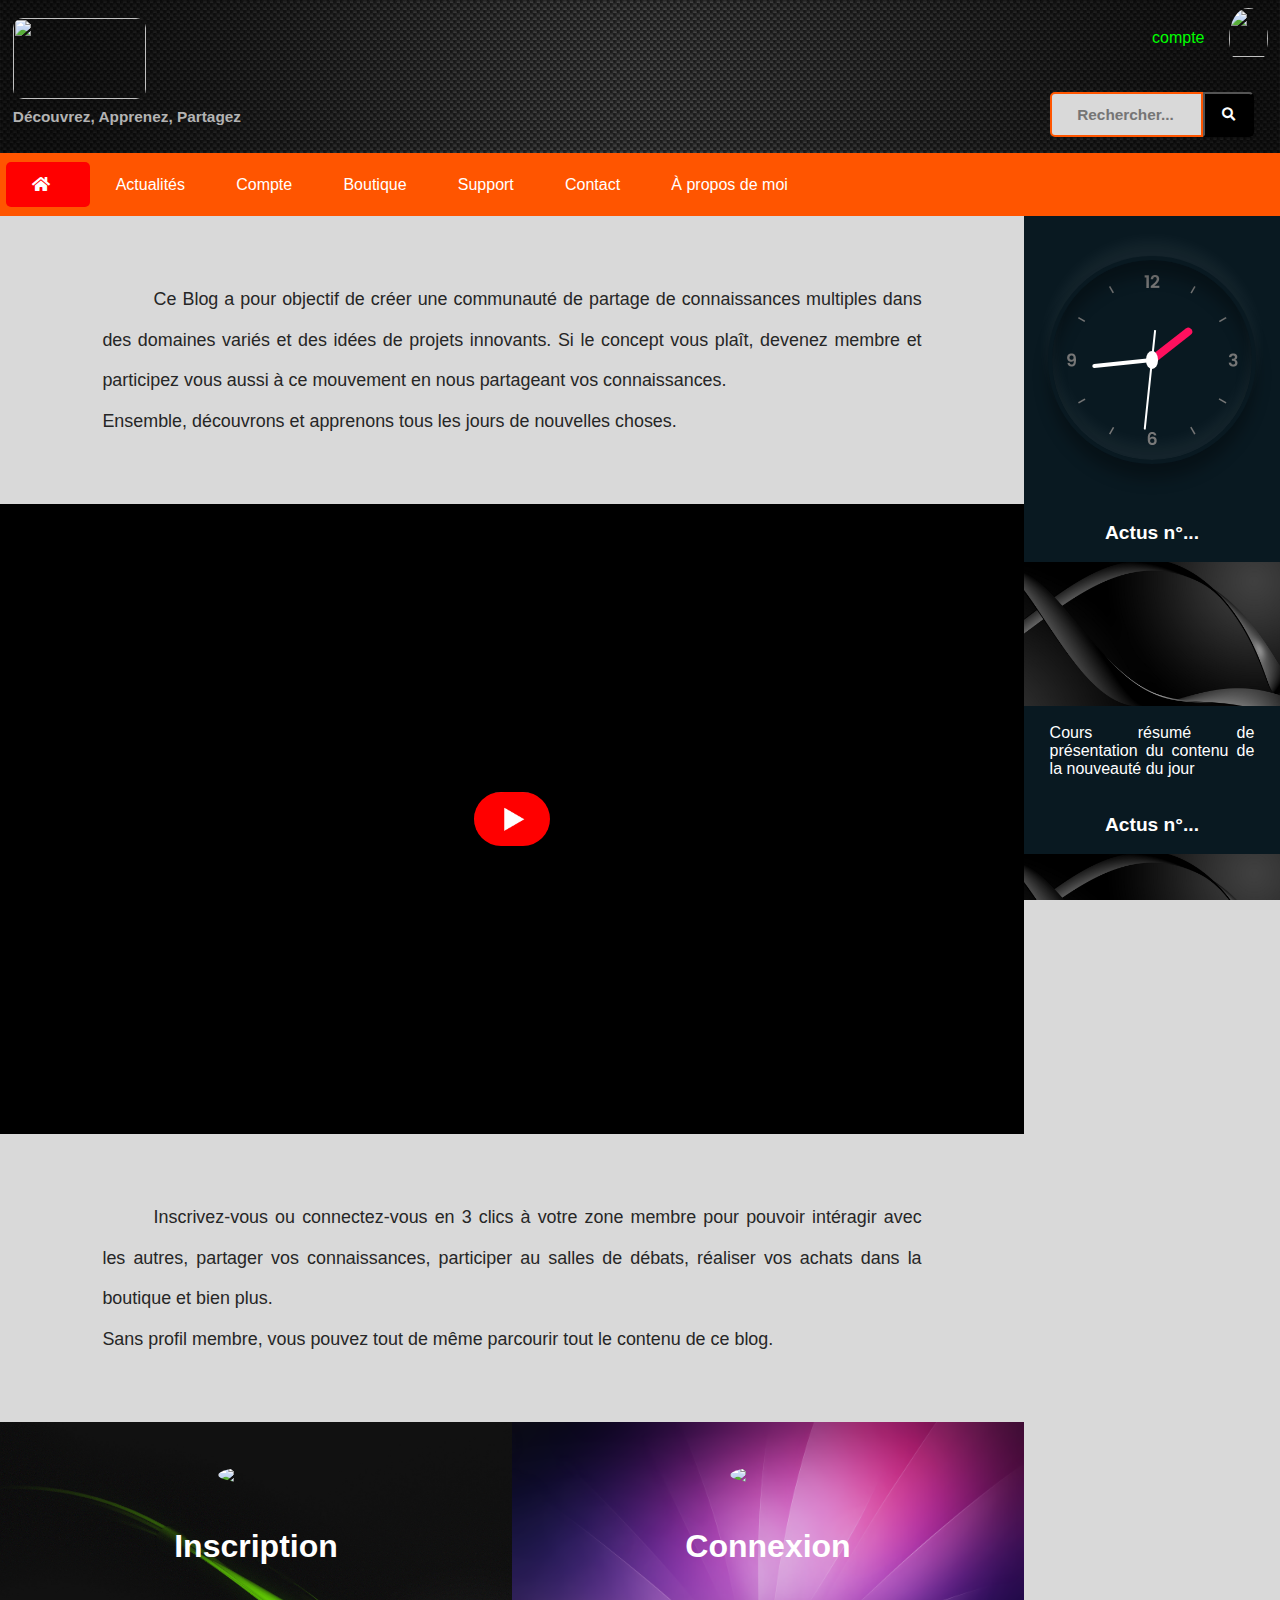
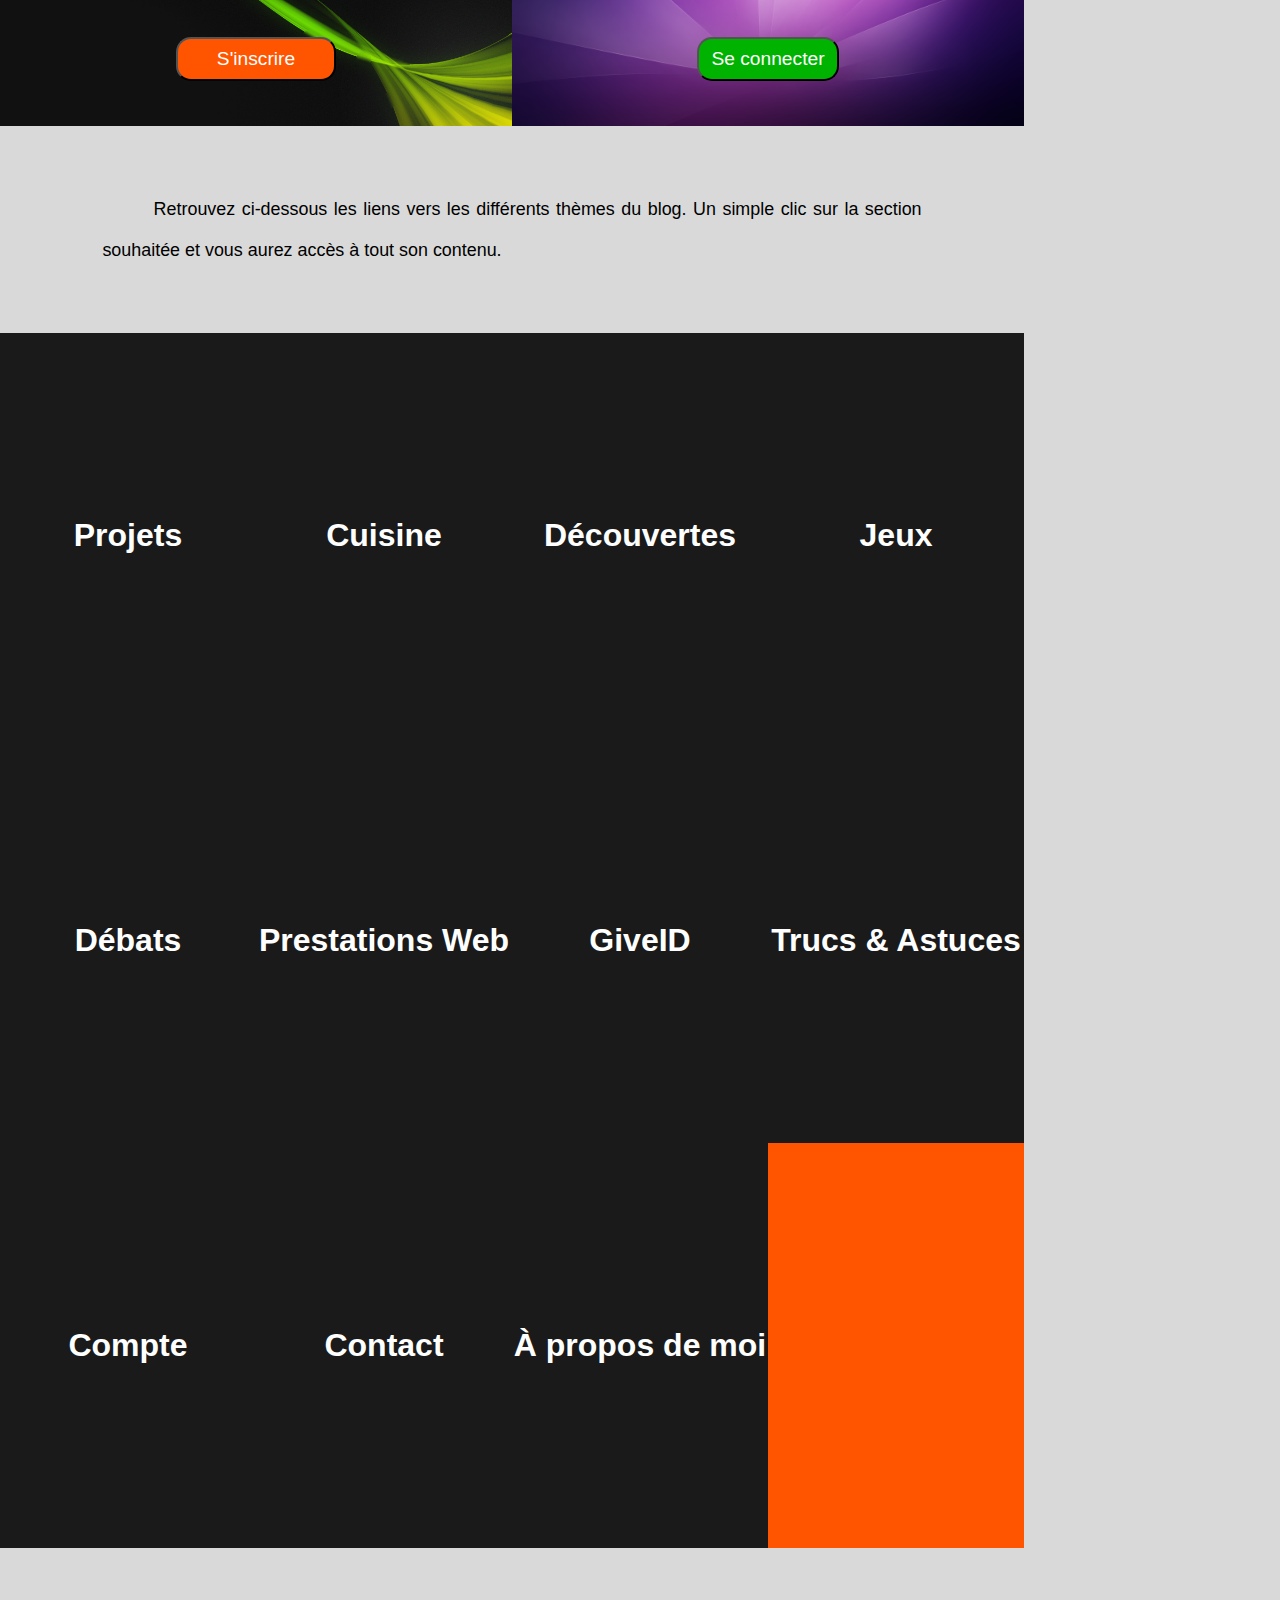
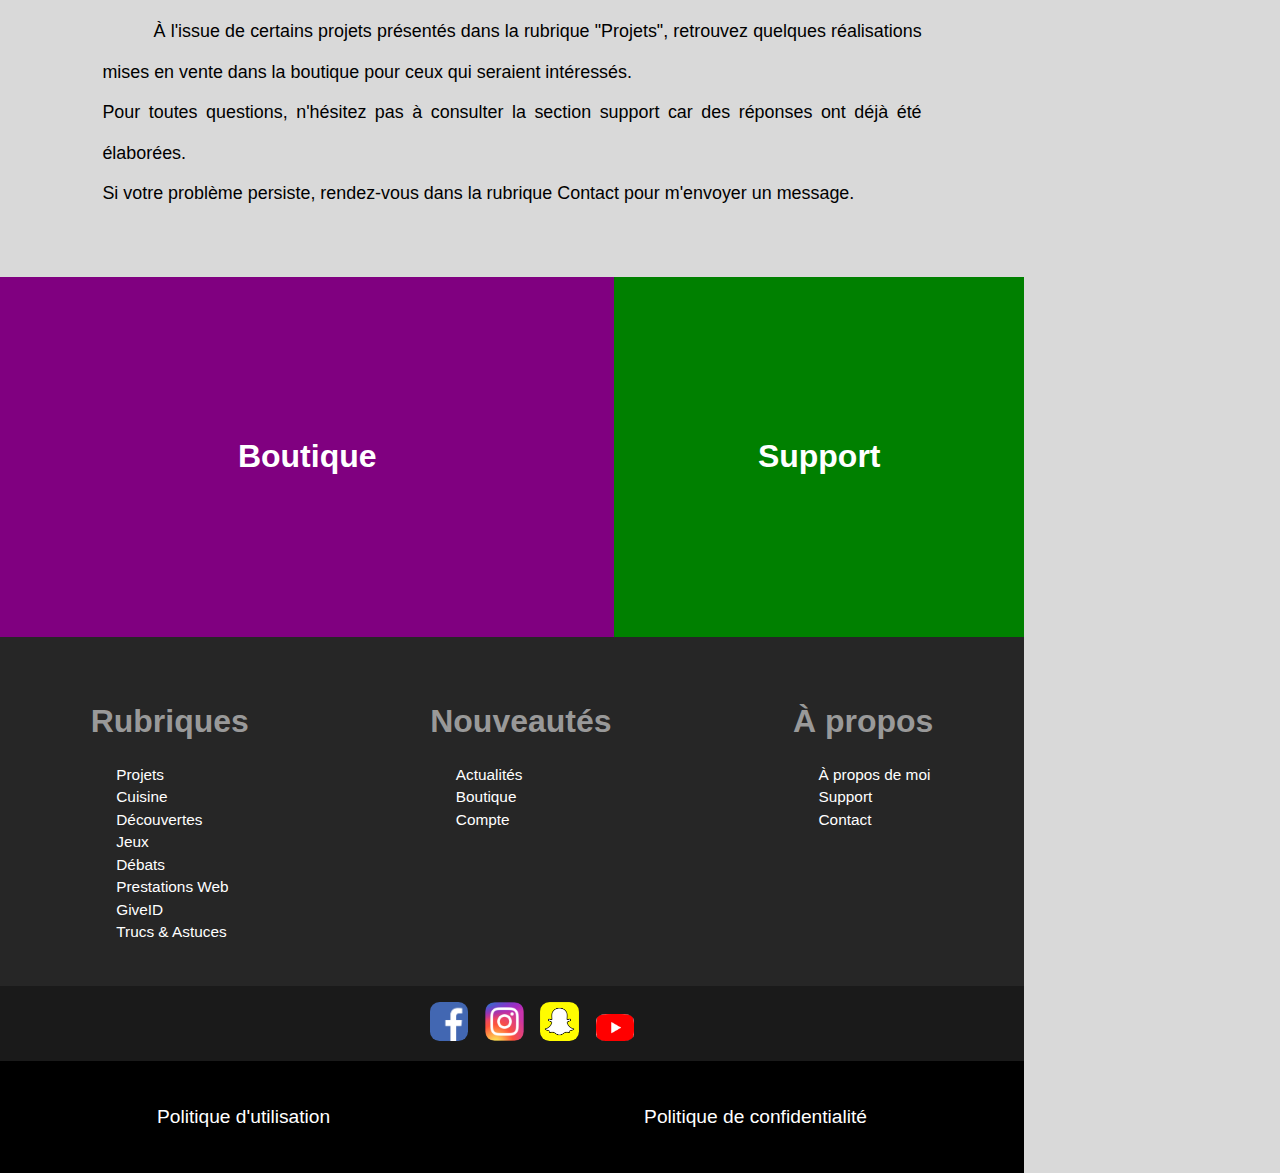
==== commit 30a47604: "v2.2" ====
--- a/index.html
+++ b/index.html
@@ -5,6 +5,8 @@
 		<meta charset="UTF-8">
 		<title>DAP - Acccueil</title>
 		<link rel="stylesheet" type="text/css" href="css/index/index.css">
+		<link rel="stylesheet" type="text/css" href="css/index/index_mobile.css">
+		<link rel="stylesheet" type="text/css" href="css/index/index_tablet.css">
 		<meta name="viewport" content="width=device-width, initial-scale=1.0">
 		<!-- https://www.favicon-generator.org/ -->
 		<link rel="icon" type="image/x-icon" href="img/index/favicon.ico"/>
@@ -42,20 +44,20 @@
 		<nav>
 			<!-- navigation bar -->
 			<ul class="menu">
-				<li class="menu-li-home">
-					<a href=""><i class="fa fa-home"></i><i class="fa fa-angle-down icon-angle-down"></i></a></li>
-				<li class="menu-li">
-					<a href="">Actualités</a></li>
-				<li class="menu-li">
-					<a href="">Compte</a></li>
-				<li class="menu-li">
-					<a href="">Boutique</a></li>
-				<li class="menu-li">
-					<a href="">Support</a></li>
-				<li class="menu-li">
-					<a href="">Contact</a></li>
-				<li class="menu-li">
-					<a href="">À propos de moi</a></li>
+				<li class="menu-li-home" id="menuButton">
+					<a>
+						<i class="fa fa-home"></i>
+						<i class="fa fa-angle-down icon-angle-down"></i>
+					</a>
+				</li>
+				<ul id="menu">
+					<li><a href="">Actualités</a></li>
+					<li><a href="">Compte</a></li>
+					<li><a href="">Boutique</a></li>
+					<li><a href="">Support</a></li>
+					<li><a href="">Contact</a></li>
+					<li><a href="">À propos de moi</a></li>
+				</ul>
 			</ul>
 		</nav>
 
@@ -146,7 +148,7 @@
 				</div>
 
 				<div class="boutique-support">
-					<p>À l'issue de certains projets présentés dans la rubrique "Projets", retrouvez quelques réalisations mises en vente dans la boutique pour ceux qui seraient intéressés.<br> Pour toutes questions, n'hésitez pas à consulter la section support car des réponses ont déjà été élaborées. <br>Si votre problème persiste, rendez-vous dans la rubrique Contact pour m'envoyer un message. Je ferai de mon mieux pour vous répondre au plus vite. Sans réponse immédiate de ma part, considérez que je suis dans l'impossibilité et comptez une dizaine de jours avant réponse.</p>
+					<p>À l'issue de certains projets présentés dans la rubrique "Projets", retrouvez quelques réalisations mises en vente dans la boutique pour ceux qui seraient intéressés.<br> Pour toutes questions, n'hésitez pas à consulter la section support car des réponses ont déjà été élaborées. <br>Si votre problème persiste, rendez-vous dans la rubrique Contact pour m'envoyer un message.</p>
 				</div>
 
 				<div class="boutique">
@@ -245,5 +247,6 @@
 		<script type="text/javascript" src="js/index/nav-bar-top.js"></script>
 		<script type="text/javascript" src="js/index/clock.js"></script>
 		<script type="text/javascript" src="js/index/clock-news-top.js"></script>
+		<script type="text/javascript" src="js/index/menu-display-block.js"></script>
 	</body>
 </html>--- a/css/index/index.css
+++ b/css/index/index.css
@@ -54,6 +54,7 @@
 }
 .user img{
 	width: 3vw;
+	height: 80%;
 	margin: auto;
 	border-radius: 50%;
 }
@@ -90,120 +91,6 @@
 }
 
 
-/* MOBILE [ < 680 px] */
-@media (max-width: 679px){
-	header{
-		height: auto;
-	}
-	.logo, .search{
-		width: 100%;
-	}
-	/* logo */
-	.logo a{
-		width: 100%;
-		height: 100%;
-		margin: 0;
-	}
-	.logo a img{
-		width: 100%;
-		height: 100%;
-		display: block;
-		border-radius: initial;
-	}
-	.logo h1{
-		width: 100%;
-		margin: 0;
-		padding: 2vh 0vw;
-		text-align: center;
-		font-size: 4vw;
-	}
-	/* account session */
-	.user{
-		width: 100%;
-		height: 10vh;
-	}
-	.user p{
-		margin-left: 32vw;
-	}
-	.user img{
-		width: 9vw;
-		margin-right: 32vw;
-		border-radius: 50%;
-	}
-	/* search bar */
-	.search form{
-		margin: auto;
-		padding: 2vh 0vw;
-	}
-	.search form input{
-		width: 50vw;
-		height: 7vh;
-		padding-left: 10vw;
-		font-size: 4vw;
-	}
-	.search form button{
-		width: 12vw;
-		height: 7vh;
-	}
-	.icon-angle-down{
-		margin-left: 45%;
-		visibility: visible;
-	}
-}
-
-
-/* TABLETTE [ 680 px ; 1200 px] */
-@media (min-width: 680px) and (max-width: 1200px){
-	header{
-		height: 15vh;
-	}
-	/* logo */
-	.logo{
-		width: 60%;
-		height: 100%;
-		display: flex;
-		flex-direction: row;
-		justify-content: space-between;
-	}
-	.logo a{
-		width: 15vw;
-		height: 9vh;
-		margin: 3vh 0vw 1vh 1vw;
-	}
-	.logo a img{
-		width: 100%;
-		height: 100%;
-		border-radius: 10px;
-	}
-	.logo h1{
-		margin: 0;
-		padding: 6vh 2vw;
-		font-size: 2vw;
-	}
-	/* account session */
-	.user, .search{
-		width: 40%;
-		height: 50%;
-	}
-	.user p{
-		margin-left: 19vw;
-	}
-	.user img{
-		width: 5vw;
-	}
-	/* search bar */
-	.search form input{
-		width: 20vw;
-		height: 5vh;
-		padding-left: 3vw;
-		font-size: 2vw;
-	}
-	.search form button{
-		width: 8vw;
-	}
-}
-
-
 /******* NAV *******/
 nav{
 	width: 100%;
@@ -223,57 +110,44 @@
 .menu-li-home{
 	margin: auto;
 	list-style-type: none;
-}
-.menu-li{
+	cursor: pointer;
+}
+.menu ul li{
 	margin: auto;
 	list-style-type: none;
 }
 .menu-li-home a{
-	padding: 2.3vh 2vw;
+	margin-left: 0.5vw;
+	padding: 1.5vh 2vw;
+	display: block;
+	border-radius: 5px;
+	text-decoration: none;
+	font-family: sans-serif;
+	color: #fff;
+	background-color: red;
+	transition-duration: 0.3s;
+}
+.menu ul{
+	margin: 0;
+	padding: 0;
+	display: flex;
+	flex-direction: row;
+}
+.menu ul li a{
+	padding: 1.5vh 2vw;
 	display: block;
 	text-decoration: none;
 	font-family: sans-serif;
 	color: #fff;
-	background-color: red;
-	transition-duration: 0.3s;
-}
-.menu-li a{
-	padding: 2.3vh 2vw;
-	display: block;
-	text-decoration: none;
-	font-family: sans-serif;
-	color: #fff;
-	transition-duration: 0.3s;
-}
-.menu-li a:hover{
+	transition-duration: 0.3s;
+}
+.menu ul li a:hover{
 	background-color: #000;
 	transition-duration: 0.3s;
 }
 .menu-li-home a:hover{
 	transform: scale(1.1);
 	transition-duration: 0.3s;
-}
-
-
-/* MOBILE [ < 680 px] */
-@media (max-width: 680px){
-	/* navigation bar */
-	.menu{
-		display: flex;
-		flex-direction: column;
-	}
-	.menu-li-home a{
-		padding: 2vh 2vw;
-	}
-	.menu-li a{
-		text-align: center;
-	}
-	.menu-li-home a:hover{
-		transform: initial;
-	}
-	.menu-li a:hover{
-		background-color: initial;
-	}
 }
 
 
@@ -360,7 +234,7 @@
 }
 .sign-in:hover, .log-in:hover{
 	background-size: 130%;
-	transition-duration: 0.3s
+	transition-duration: 0.3s;
 }
 .sign-in img, .log-in img{
 	width: 15%;
@@ -376,7 +250,6 @@
 .sign-in a, .log-in a{
 	margin: auto;
 	border-radius: 15px;
-	background-color: red;
 }
 .sign-in button{
 	padding: 1vh 3vw;
@@ -399,26 +272,6 @@
 	background-color: #800080;
 	transition-duration: 0.3s;
 }
-
-
-/* MOBILE [ < 680 px] */
-@media (max-width: 680px){
-	.content{
-		width: 100%;
-	}
-	.introduce-concept{
-		height: 20vh;
-	}
-	.concept-video{
-		height: 40vh;
-	}
-	.sign-in, .log-in{
-		width: 50%;
-		height: 20vh;
-	}
-}
-
-
 /* Share content */
 .introduce-content{
 	display: flex;
@@ -462,17 +315,6 @@
 	font-family: sans-serif;
 	color: #fff;
 }
-
-
-/* MOBILE [ < 680 px] */
-@media (max-width: 680px){
-	.sections, .sections2{
-		width: 50%;
-		height: 35vh;
-	}
-}
-
-
 .boutique-support{
 	display: flex;
 	flex-direction: column;
@@ -510,12 +352,11 @@
 }
 .news{
 	width: 20%;
-	height: 40vh;
+	height: 44vh;
 	padding-top: 32vh;
 	display: flex;
 	flex-direction: column;
 	float: right;
-	border-radius: 0 0 0 15px;
 	background-color: #091921;
 	overflow: hidden;
 }
@@ -627,15 +468,9 @@
 }
 
 
-/* MOBILE [ < 680 px] */
-@media (max-width: 680px){
-	.boutique, .support, .news{
-		width: 100%;
-		height: 30vh;
-	}
-}
 /******* FOOTER *******/
 footer{
+	width: 80%;
 	margin: 0;
 	padding: 0;
 	clear: both;
--- a/css/index/index_mobile.css
+++ b/css/index/index_mobile.css
@@ -0,0 +1,248 @@
+/* MOBILE [ < 680 px] */
+@media (max-width: 679px){
+	header{
+		height: auto;
+	}
+	.logo, .search{
+		width: 100%;
+	}
+	/* logo */
+	.logo a{
+		width: 100%;
+		height: 100%;
+		margin: 0;
+	}
+	.logo a img{
+		width: 100%;
+		height: 100%;
+		display: block;
+		border-radius: initial;
+	}
+	.logo h1{
+		width: 100%;
+		margin: 0;
+		padding: 2vh 0vw;
+		text-align: center;
+		font-size: 4vw;
+	}
+	/* account session */
+	.user{
+		width: 100%;
+		height: 10vh;
+	}
+	.user p{
+		margin-left: 32vw;
+	}
+	.user img{
+		width: 9vw;
+		height: 80%;
+		margin-right: 32vw;
+		border-radius: 50%;
+	}
+	/* search bar */
+	.search form{
+		margin: auto;
+		padding: 2vh 0vw;
+	}
+	.search form input{
+		width: 50vw;
+		height: 7vh;
+		padding-left: 10vw;
+		font-size: 4vw;
+	}
+	.search form button{
+		width: 12vw;
+		height: 7vh;
+	}
+	.icon-angle-down{
+		margin-left: 45%;
+		visibility: visible;
+	}
+}
+
+
+@media (max-width: 680px){
+	nav{
+		height: auto;
+	}
+	/* navigation bar */
+	.menu{
+		width: 100%;
+		display: flex;
+		flex-direction: column;
+	}
+	.menu-li-home{
+		width: 100%;
+		cursor: pointer;
+	}
+	.menu-li-home a{
+		width: 100%;
+		margin-left: 0;
+		padding: 2vh;
+		display: flex;
+		flex-direction: row;
+		border-radius: 0;
+	}
+	.menu ul{
+		display: flex;
+		flex-direction: column;
+		display: none;
+	}
+	.menu ul li a{
+		text-align: center;
+	}
+	.menu-li-home a:hover{
+		transform: initial;
+	}
+	.menu ul li a:hover{
+		background-color: initial;
+	}
+}
+
+
+@media (max-width: 680px){
+	/* Content */
+	.content{
+		width: 100%;
+		display: flex;
+		flex-direction: column;
+	}
+	/* Introduction to concept */
+	.introduce-concept p{
+		padding: 7vh 0vw;
+		font-size: 4vw;
+		line-height: 5vh;
+		text-indent: 8vw;
+	}
+	/* Video introducing */
+	.concept-video{
+		height: 40vh;
+	}
+	.sign-in, .log-in{
+		width: 50%;
+		height: 20vh;
+	}
+	.concept-video img{
+		width: 15vw;
+	}
+	.tookpart p{
+		padding: 7vh 0vw;
+		font-size: 4vw;
+		line-height: 5vh;
+		text-indent: 8vw;
+	}
+	/* Sign in & Log in */
+	.sign-in{
+		width: 100%;
+		padding: 10vh 0vw;
+		background-size: cover;
+	}
+	.log-in{
+		width: 100%;
+		margin-top: 4vh;
+		padding: 10vh 0vw;
+		background-size: cover;
+	}
+	.sign-in:hover, .log-in:hover{
+		background-size: cover;
+	}
+	.sign-in img, .log-in img{
+		width: 12%;
+	}
+	.sign-in h1, .log-in h1{
+		margin: auto;
+		padding: 4vh 0vw;
+		font-size: 4vw;
+	}
+	.sign-in a, .log-in a{
+		margin: auto;
+		border-radius: 5px;
+	}
+	.sign-in button{
+		padding: 1vh 5vw;
+		font-size: 3vw;
+		border-radius: 5px;
+	}
+	.log-in button{
+		padding: 1vh 4vw;
+		font-size: 3vw;
+		border-radius: 5px;
+	}
+}
+
+
+@media (max-width: 680px){
+	/* Share content */
+	.introduce-content p{
+		padding: 7vh 0vw;
+		font-size: 4vw;
+		line-height: 5vh;
+		text-indent: 8vw;
+	}
+	/* Sections */
+	.sections{
+		width: 50%;
+		height: 35vh;
+	}
+	.boutique-support p{
+		padding: 7vh 0vw;
+		font-size: 4vw;
+		line-height: 5vh;
+		text-indent: 8vw;
+	}
+	.news{
+		display: none;
+	}
+	.boutique{
+		width: 100%;
+		height: 30vh;
+	}
+	.support{
+		width: 100%;
+		height: 20vh;
+		margin: 5vh 0vw;
+	}
+}
+
+
+@media (max-width: 680px){
+	footer{
+		width: 100%;
+	}
+	.items{
+		width: 100%;
+		padding: 2vh 0vw;
+	}
+	.rubriques h1, .nouveautés h1, .contact h1{
+		font-size: 5vw;
+		text-align: center;
+	}
+	.rubriques a, .nouveautés a, .contact a{
+		padding: 3vh 0vw 0vh 4vw;
+		font-size: 4vw;
+	}
+	.rubriques a:hover, .nouveautés a:hover, .contact a:hover{
+		text-decoration: none;
+	}
+	.social-networks{
+		padding: 4vh 0vw;
+	}
+	.social-networks ul{
+		margin: 0;
+		padding: 0;
+		display: flex;
+		flex-direction: row;
+	}
+	.social-networks ul li{
+		width: 12vw;
+		margin: auto;
+		padding: 0;
+	}
+	.social-networks ul li a img:hover{
+		transform: initial;
+	}
+	.privacy a{
+		font-size: 4vw;
+	}
+}
+
--- a/css/index/index_tablet.css
+++ b/css/index/index_tablet.css
@@ -0,0 +1,59 @@
+/* TABLET [ 680 px ; 1200 px] */
+@media (min-width: 680px) and (max-width: 1200px){
+	header{
+		height: 15vh;
+	}
+	/* logo */
+	.logo{
+		width: 60%;
+		height: 100%;
+		display: flex;
+		flex-direction: row;
+		justify-content: space-between;
+	}
+	.logo a{
+		width: 15vw;
+		height: 9vh;
+		margin: 3vh 0vw 1vh 1vw;
+	}
+	.logo a img{
+		width: 100%;
+		height: 100%;
+		border-radius: 10px;
+	}
+	.logo h1{
+		margin: 0;
+		padding: 6vh 2vw;
+		font-size: 2vw;
+	}
+	/* account session */
+	.user, .search{
+		width: 40%;
+		height: 50%;
+	}
+	.user p{
+		margin-left: 19vw;
+	}
+	.user img{
+		width: 5vw;
+		height: 80%;
+		margin-right: 5vw;
+	}
+	/* search bar */
+	.search form input{
+		width: 20vw;
+		height: 5vh;
+		padding-left: 3vw;
+		font-size: 2vw;
+	}
+	.search form button{
+		width: 8vw;
+	}
+}
+
+
+@media (min-width: 680px) and (max-width: 1200px){
+
+}
+
+
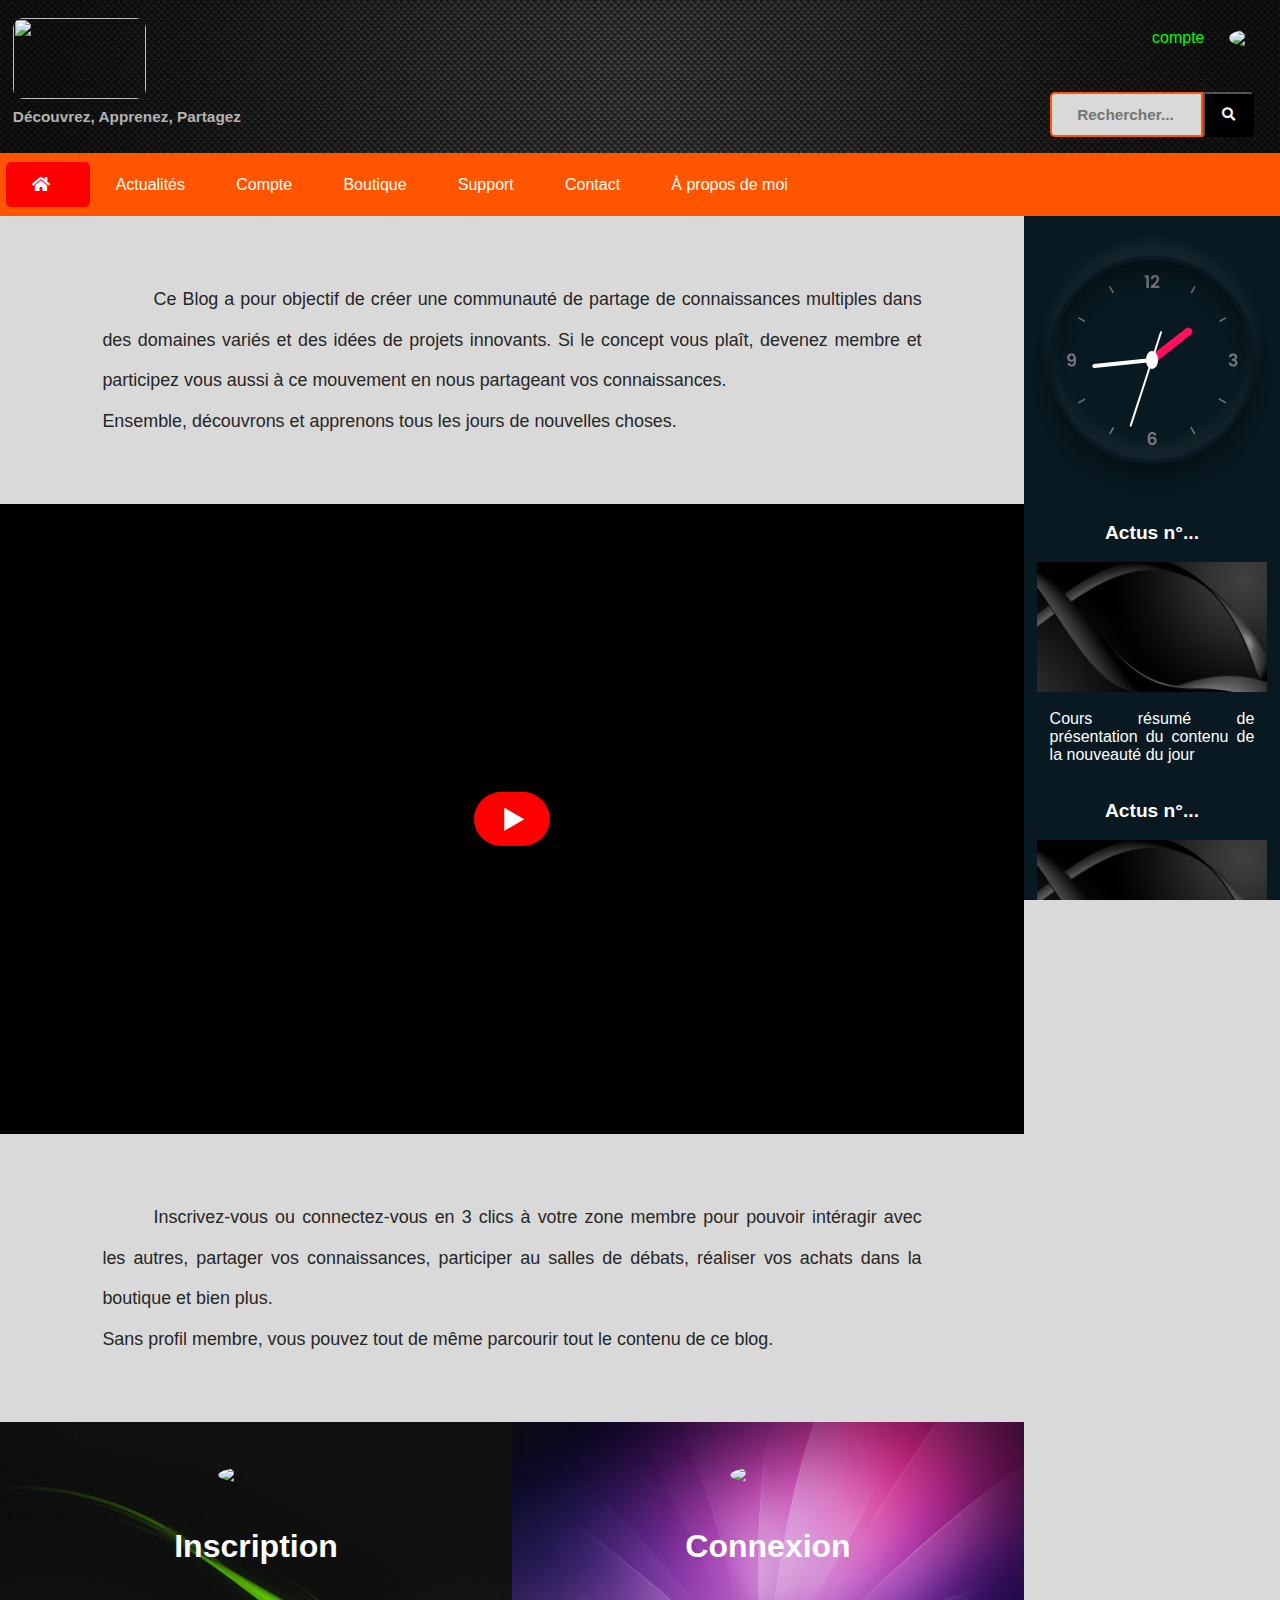
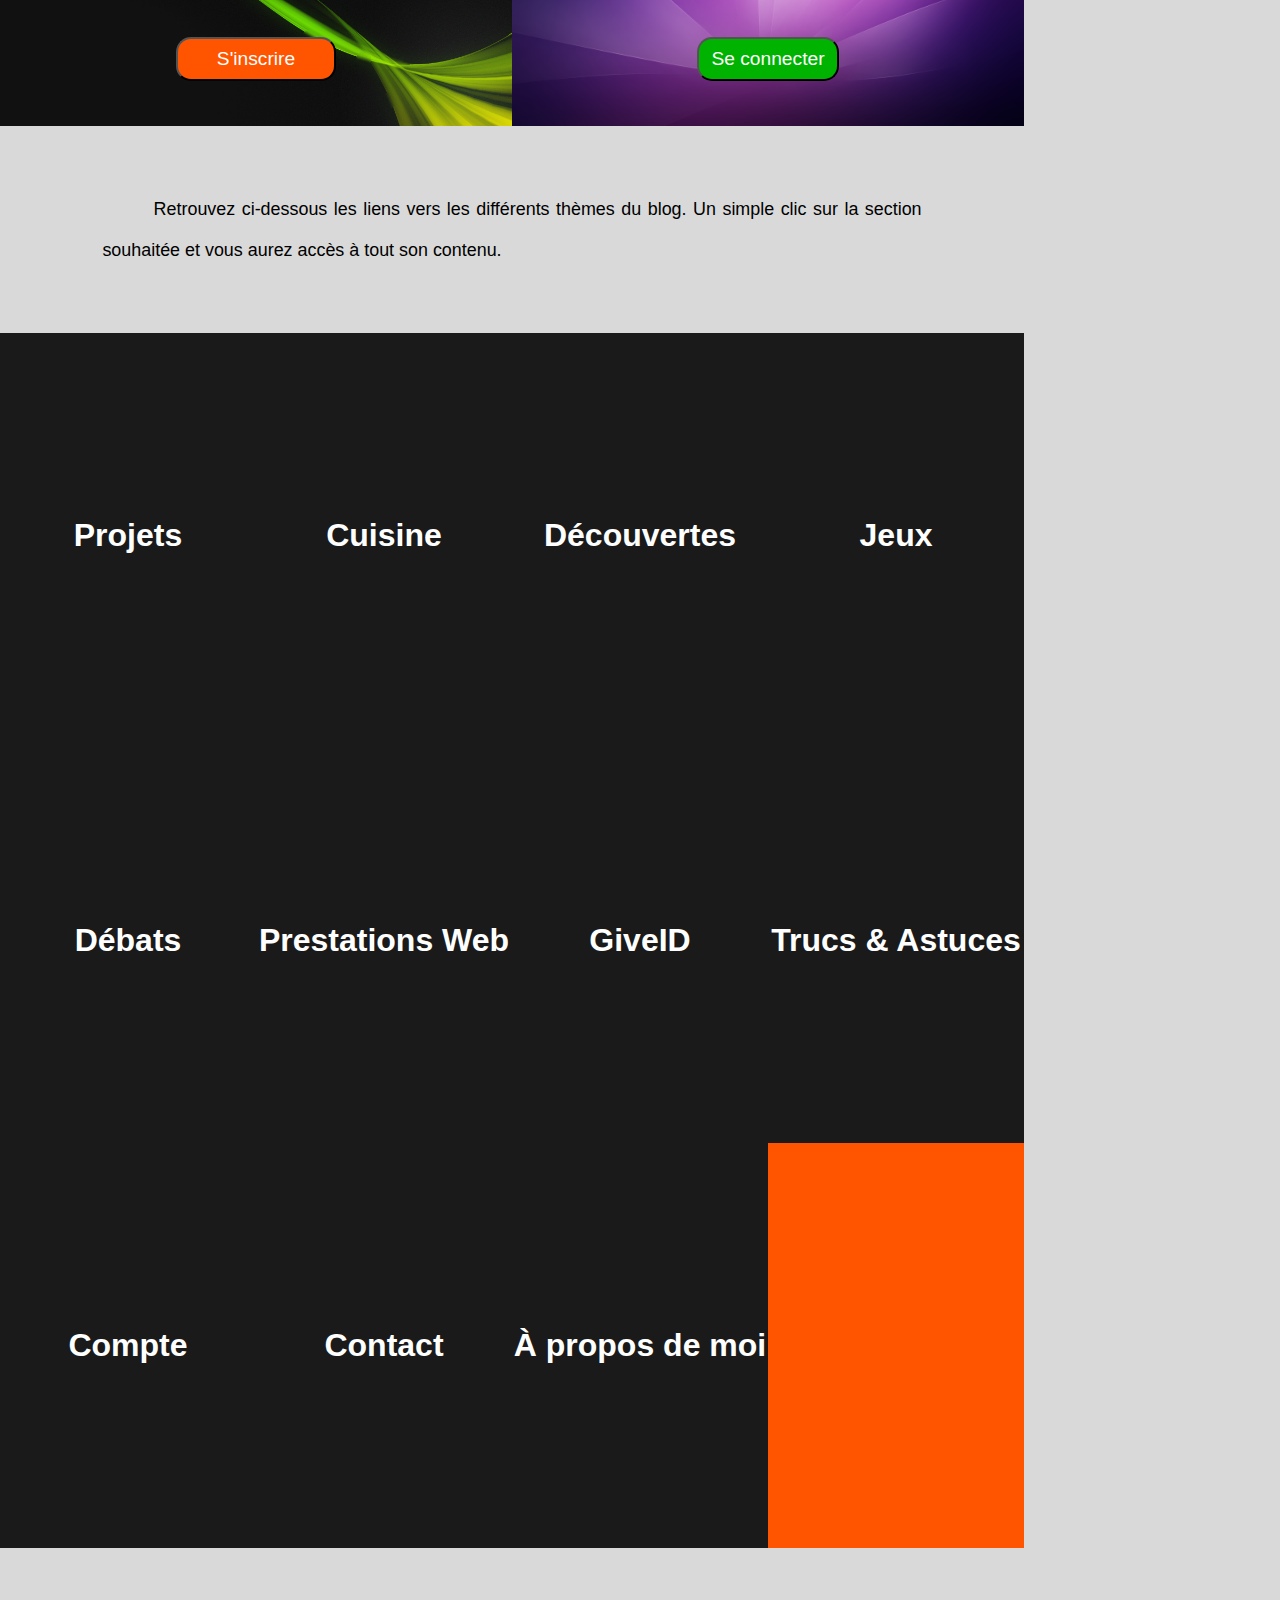
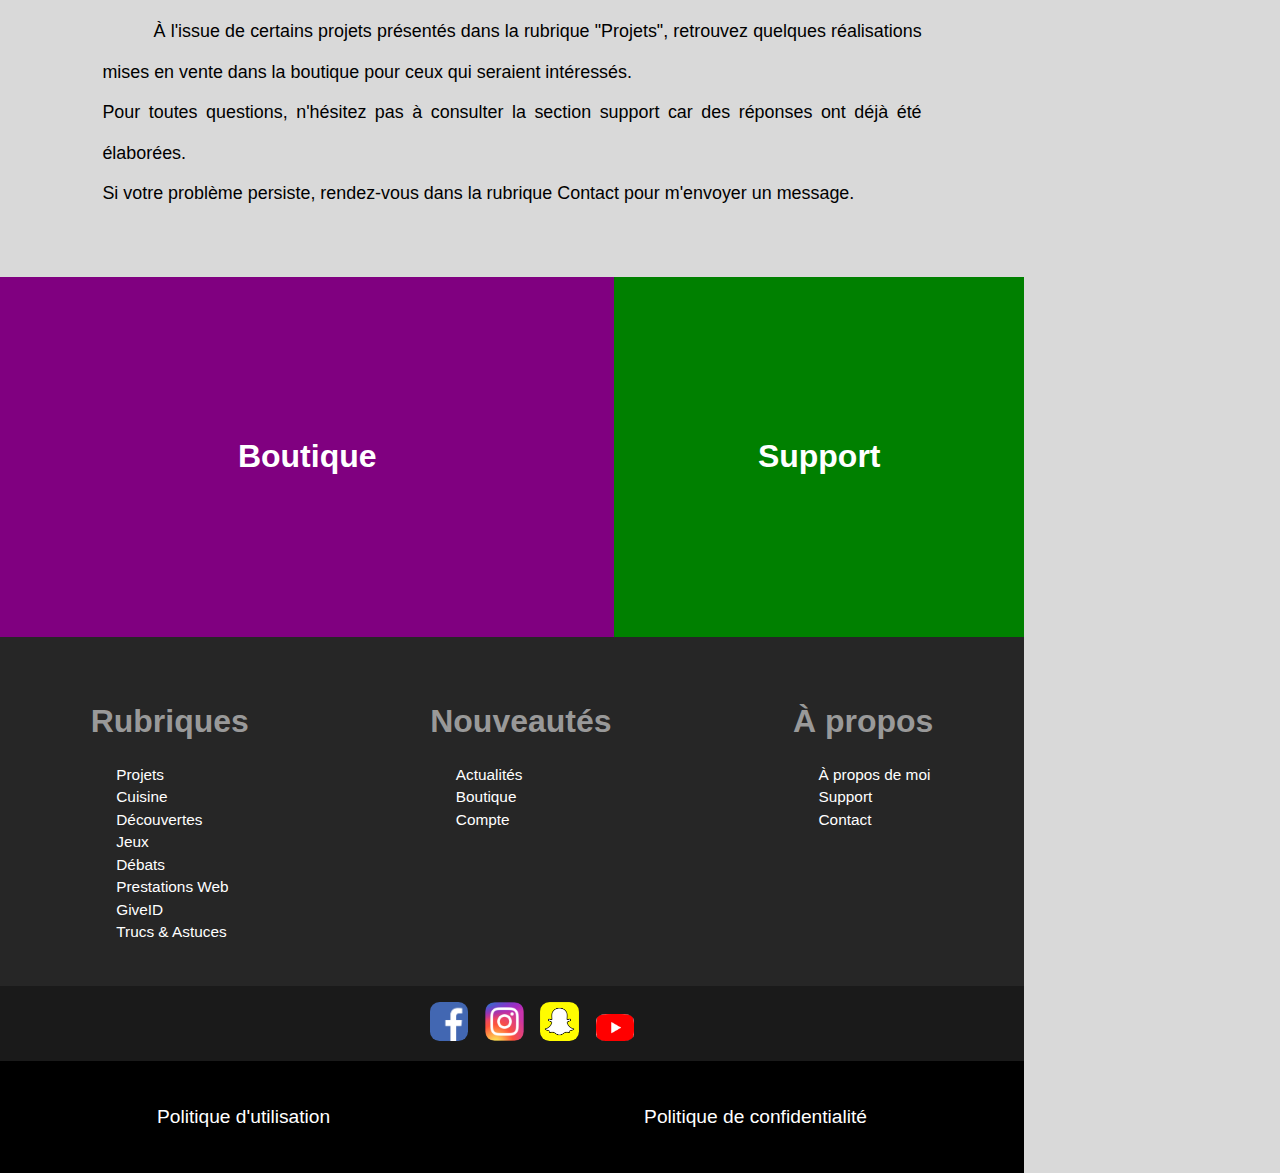
==== commit 6cde7bcb: "v2.6" ====
--- a/index.html
+++ b/index.html
@@ -3,7 +3,7 @@
 	<!-- HEAD -->
 	<head>
 		<meta charset="UTF-8">
-		<title>DAP - Acccueil</title>
+		<title>DAP - Accueil</title>
 		<link rel="stylesheet" type="text/css" href="css/index/index.css">
 		<link rel="stylesheet" type="text/css" href="css/index/index_mobile.css">
 		<link rel="stylesheet" type="text/css" href="css/index/index_tablet.css">
@@ -83,14 +83,14 @@
 				<div class="sign-in">
 					<img src="img/index/inscription_account.png">
 					<h1>Inscription</h1>
-					<a href="">
+					<a href="inscription.html">
 						<button>S'inscrire</button>
 					</a>
 				</div>
 				<div class="log-in">
 					<img src="img/index/connexion_account.png">
 					<h1>Connexion</h1>
-					<a href="">
+					<a href="connexion.html">
 						<button>Se connecter</button>
 					</a>
 				</div>
@@ -220,19 +220,19 @@
 				<div class="social-networks">
 					<ul>
 						<li>
-							<a href="" title="lien pour me suivre sur facebook">
+							<a href="https://fb.me/DAPVicaeman" title="Lien vers Facebook">
 								<img src="img/index/facebook.png" alt="logo de facebook"></a></li>
 
 						<li>
-							<a href="" title="lien pour me suivre sur instagram">
+							<a href="https://www.instagram.com/dapvicaeman" title="Lien vers Instagram">
 								<img src="img/index/instagram.png" alt="logo de instagram"></a></li>
 
 						<li>
-							<a href="" title="lien pour me suivre sur snapchat">
+							<a href="https://www.snapchat.com/add/dapvicaeman" title="Lien vers Snap Code">
 								<img src="img/index/snapchat.png" alt="logo de snapchat"></a></li>
 
 						<li>
-							<a href="" title="lien pour me suivre sur youtube">
+							<a href="https://www.youtube.com/channel/UCEWMsLECicZMmjmd98OKbyw?view_as=subscriber" title="Lien vers la chaîne Youtube">
 								<img src="img/index/youtube.png" alt="logo de youtube"></a></li>
 					</ul>
 				</div>
--- a/css/index/index.css
+++ b/css/index/index.css
@@ -54,7 +54,6 @@
 }
 .user img{
 	width: 3vw;
-	height: 80%;
 	margin: auto;
 	border-radius: 50%;
 }
@@ -214,7 +213,7 @@
 	display: flex;
 	flex-direction: column;
 	float: left;
-	background-image: url("../../img/index/fond_inscription.jpg");
+	background-image: url('../../img/index/fond_inscription.jpg');
 	background-repeat: no-repeat;
 	background-position: center;
 	background-size: 100%;
@@ -226,7 +225,7 @@
 	display: flex;
 	flex-direction: column;
 	float: right;
-	background-image: url("../../img/index/fond_connexion.png");
+	background-image: url('../../img/index/fond_connexion.png');
 	background-repeat: no-repeat;
 	background-position: center;
 	background-size: 100%;
@@ -381,7 +380,7 @@
 	justify-content: center;
 	align-items: center;
 	background-color: #091921;
-	background-image: url(../../img/index/clock.png);
+	background-image: url('../../img/index/clock.png');
 	background-repeat: no-repeat;
 	background-position: center;
 	background-size: contain;
@@ -456,7 +455,8 @@
 	color: #fff;
 }
 .news img{
-	width: 100%;
+	width: 90%;
+	margin: auto;
 }
 .news p{
 	width: 80%;
--- a/css/index/index_mobile.css
+++ b/css/index/index_mobile.css
@@ -1,4 +1,5 @@
-/* MOBILE [ < 680 px] */
+/* MOBILE [ < 679 px] */
+/******* HEADER *******/
 @media (max-width: 679px){
 	header{
 		height: auto;
@@ -35,7 +36,6 @@
 	}
 	.user img{
 		width: 9vw;
-		height: 80%;
 		margin-right: 32vw;
 		border-radius: 50%;
 	}
@@ -61,7 +61,8 @@
 }
 
 
-@media (max-width: 680px){
+/******* NAV *******/
+@media (max-width: 679px){
 	nav{
 		height: auto;
 	}
@@ -76,9 +77,8 @@
 		cursor: pointer;
 	}
 	.menu-li-home a{
-		width: 100%;
 		margin-left: 0;
-		padding: 2vh;
+		padding: 2vh 0vw 2vh 3vw;
 		display: flex;
 		flex-direction: row;
 		border-radius: 0;
@@ -100,7 +100,8 @@
 }
 
 
-@media (max-width: 680px){
+/******* MAIN *******/
+@media (max-width: 679px){
 	/* Content */
 	.content{
 		width: 100%;
@@ -134,13 +135,15 @@
 	/* Sign in & Log in */
 	.sign-in{
 		width: 100%;
-		padding: 10vh 0vw;
+		height: auto;
+		padding: 5vh 0vw;
 		background-size: cover;
 	}
 	.log-in{
 		width: 100%;
+		height: auto;
 		margin-top: 4vh;
-		padding: 10vh 0vw;
+		padding: 5vh 0vw;
 		background-size: cover;
 	}
 	.sign-in:hover, .log-in:hover{
@@ -171,7 +174,7 @@
 }
 
 
-@media (max-width: 680px){
+@media (max-width: 679px){
 	/* Share content */
 	.introduce-content p{
 		padding: 7vh 0vw;
@@ -205,7 +208,8 @@
 }
 
 
-@media (max-width: 680px){
+/******* FOOTER *******/
+@media (max-width: 679px){
 	footer{
 		width: 100%;
 	}
--- a/css/index/index_tablet.css
+++ b/css/index/index_tablet.css
@@ -1,4 +1,5 @@
 /* TABLET [ 680 px ; 1200 px] */
+/******* HEADER *******/
 @media (min-width: 680px) and (max-width: 1200px){
 	header{
 		height: 15vh;
@@ -16,11 +17,6 @@
 		height: 9vh;
 		margin: 3vh 0vw 1vh 1vw;
 	}
-	.logo a img{
-		width: 100%;
-		height: 100%;
-		border-radius: 10px;
-	}
 	.logo h1{
 		margin: 0;
 		padding: 6vh 2vw;
@@ -36,7 +32,6 @@
 	}
 	.user img{
 		width: 5vw;
-		height: 80%;
 		margin-right: 5vw;
 	}
 	/* search bar */
@@ -53,7 +48,136 @@
 
 
 @media (min-width: 680px) and (max-width: 1200px){
-
+	/* Introduction to concept */
+	.introduce-concept p{
+		font-size: 2vw;
+	}
+	/* Video introducing */
+	.concept-video{
+		height: 60vh;
+	}
+	.concept-video img{
+		width: 8vw;
+	}
+	.tookpart p{
+		font-size: 2vw;
+	}
+	/* Sign in & Log in */
+	.sign-in{
+		background-size: cover;
+	}
+	.log-in{
+		background-size: cover;
+	}
+	.sign-in:hover, .log-in:hover{
+		background-size: cover;
+	}
+	.sign-in img, .log-in img{
+		width: 17%;
+	}
+	.sign-in h1, .log-in h1{
+		margin: auto;
+		padding: 6vh 0vw;
+		font-family: sans-serif;
+		color: #fff;
+	}
+	.sign-in a, .log-in a{
+		border-radius: 10px;
+	}
+	.sign-in button{
+		padding: 2vh 4vw;
+		font-size: 2vw;
+		border-radius: 10px;
+	}
+	.log-in button{
+		padding: 2vh 2vw;
+		font-size: 2vw;
+		border-radius: 10px;
+	}
 }
 
 
+/******* MAIN *******/
+@media (min-width: 680px) and (max-width: 1200px){
+	/* Share content */
+	.introduce-content p{
+		font-size: 2vw;
+	}
+	/* Sections */
+	.sections{
+		width: 33.2%;
+		height: 45vh;
+	}
+	.boutique-support p{
+		font-size: 2vw;
+		line-height: 5vh;
+	}
+	.boutique{
+		height: 30vh;
+	}
+	.support{
+		height: 30vh;
+	}
+}
+
+
+@media (min-width: 680px) and (max-width: 1200px){
+	/* horloge */
+	.clock-container{
+		height: 25vh;
+		top: 22vh;
+	}
+	.clock{
+		width: 130px;
+		height: 130px;
+	}
+	.hour, .hr{
+		height: 60px;
+	}
+	.min, .mn{
+		height: 80px;
+	}
+	.sec, .sc{
+		height: 90px;
+	}
+	.hr:before{
+		width: 5px;
+		height: 30px;
+	}
+	.mn:before{
+		width: 3px;
+		height: 40px;
+	}
+	.sc:before{
+		width: 2px;
+		height: 60px;
+	}
+	.news h1{
+		font-size: 2vw;
+	}
+	.news img{
+		width: 90%;
+		margin: auto;
+	}
+}
+
+
+/******* FOOTER *******/
+@media (min-width: 680px) and (max-width: 1200px){
+	.rubriques a, .nouveautés a, .contact a{
+		font-size: 2vw;
+	}
+	.rubriques a:hover, .nouveautés a:hover, .contact a:hover{
+		text-decoration: initial;
+	}
+	.social-networks ul li{
+		width: 5vw;
+		padding: 0vh 1vw;
+	}
+	.social-networks ul li a img:hover{
+		transform: initial;
+	}
+	.privacy a{
+		font-size: 2vw;
+	}
+}